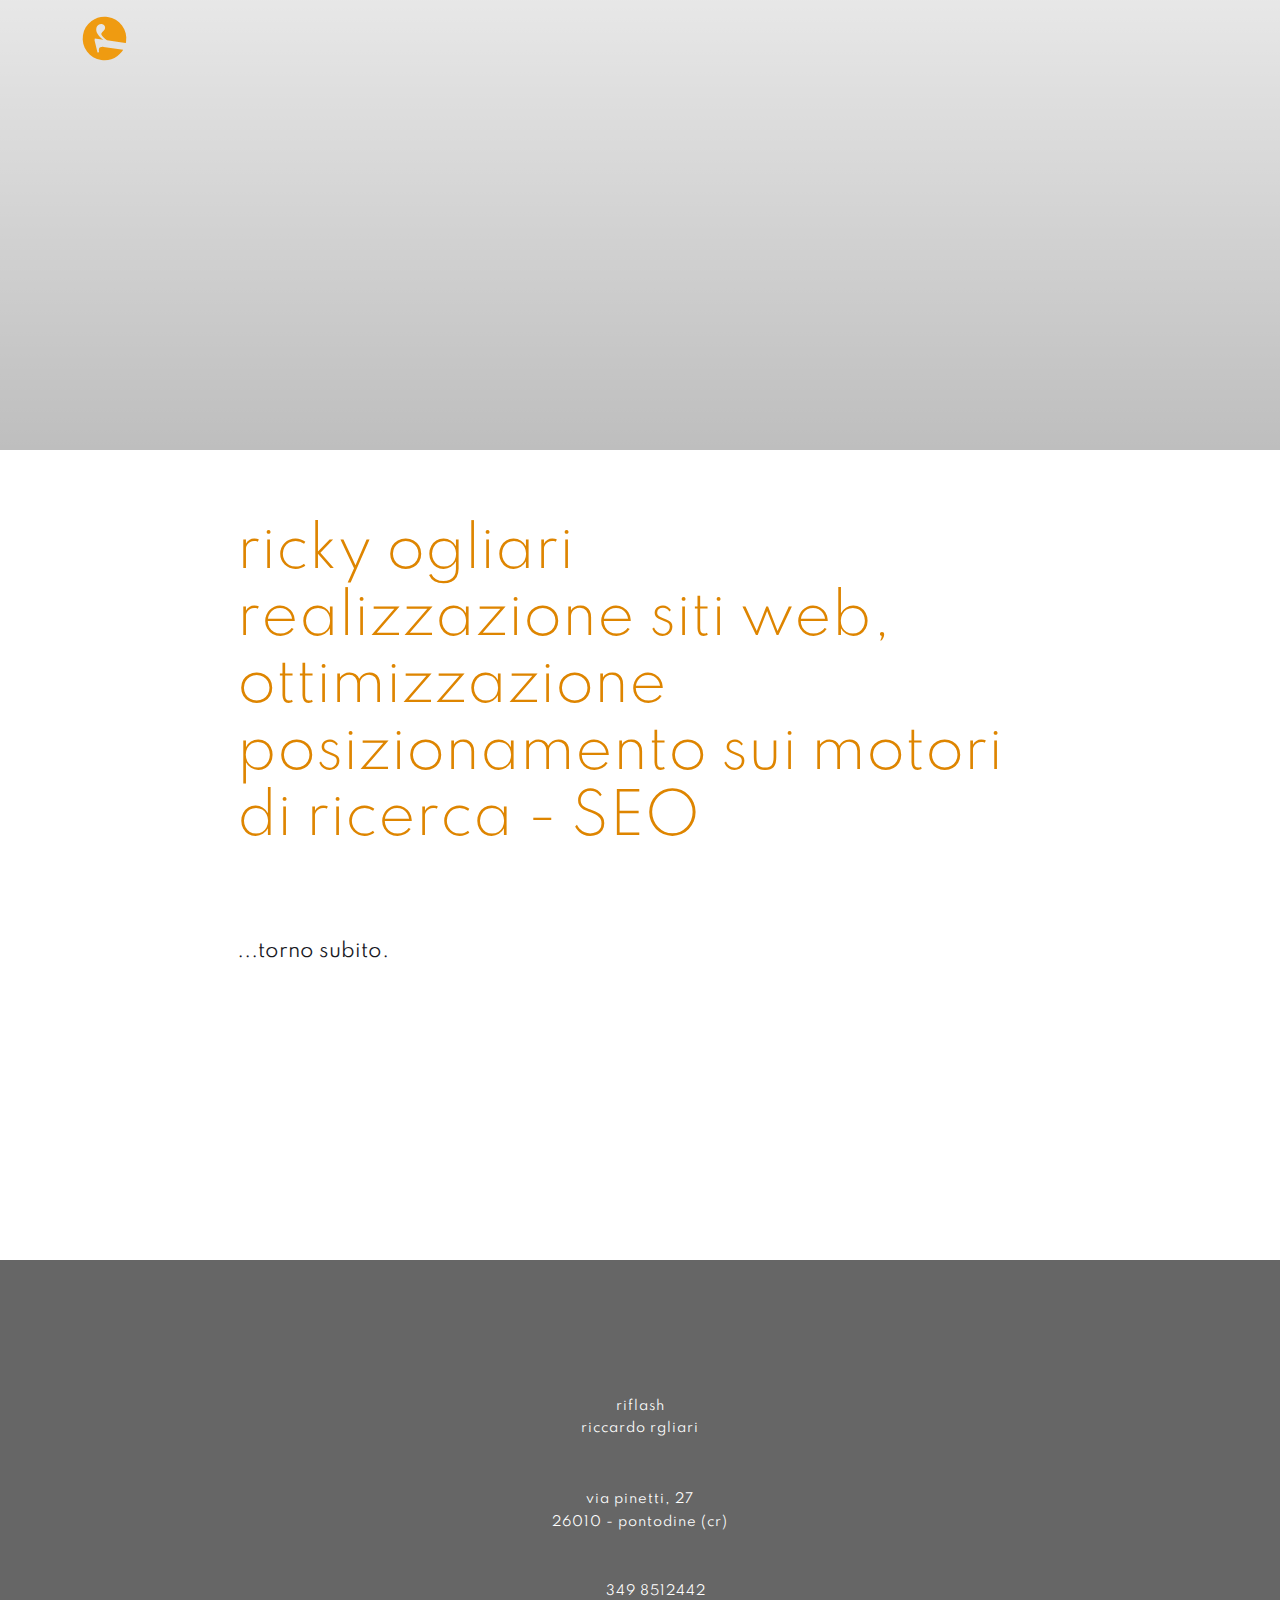
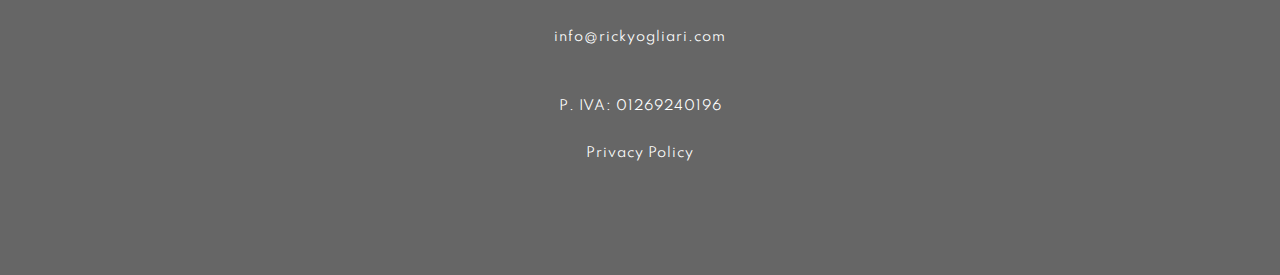
==== index.html @ 22c9408e "Updated from Publii" ====
<!DOCTYPE html><html lang="it"><head><meta charset="utf-8"><meta http-equiv="X-UA-Compatible" content="IE=edge"><meta name="viewport" content="width=device-width,initial-scale=1"><title>rickyogliari-com</title><meta name="generator" content="Publii Open-Source CMS for Static Site"><link rel="canonical" href="https://riflash.github.io/rickyogliari/"><link rel="alternate" type="application/atom+xml" href="https://riflash.github.io/rickyogliari/feed.xml"><link rel="alternate" type="application/json" href="https://riflash.github.io/rickyogliari/feed.json"><meta property="og:title" content="rickyogliari-com"><meta property="og:image" content="https://riflash.github.io/rickyogliari/media/website/riflash_animato.svg"><meta property="og:image:width" content="300"><meta property="og:image:height" content="300"><meta property="og:site_name" content="rickyogliari-com"><meta property="og:description" content=""><meta property="og:url" content="https://riflash.github.io/rickyogliari/"><meta property="og:type" content="website"><link rel="shortcut icon" href="https://riflash.github.io/rickyogliari/media/website/favicon.png" type="image/x-icon"><link rel="preload" href="https://riflash.github.io/rickyogliari/assets/dynamic/fonts/spartan/spartan.woff2" as="font" type="font/woff2" crossorigin><link rel="stylesheet" href="https://riflash.github.io/rickyogliari/assets/css/style.css?v=1a840728348b8f134c305aa12070afe4"><script type="application/ld+json">{"@context":"http://schema.org","@type":"Organization","name":"rickyogliari-com","logo":"https://riflash.github.io/rickyogliari/media/website/riflash_animato.svg","url":"https://riflash.github.io/rickyogliari/"}</script><noscript><style>img[loading] {
                    opacity: 1;
                }</style></noscript><style>.fi{fill:none;stroke-linecap:round;stroke-linejoin:round;vertical-align:middle}</style></head><body><div class="site-container"><header class="top" id="js-header"><a class="logo" href="https://riflash.github.io/rickyogliari/"><img src="https://riflash.github.io/rickyogliari/media/website/riflash_animato.svg" alt="rickyogliari-com" width="300" height="300"></a></header><main><article class="post"><div class="hero"><figure class="hero__image hero__image--overlay"><img src="https://riflash.github.io/rickyogliari/media/posts/1/onde3.svg" loading="eager" height="250" width="250" alt=""></figure><header class="hero__content"><div class="wrapper"><h1>ricky ogliari <svg class="fi fi-coffee" width="24px" height="24px" fill="none" stroke="currentColor" stroke-width="2" viewBox="0 0 24 24"><use href="https://riflash.github.io/rickyogliari/media/plugins/featherIcons/feather-sprite.svg#coffee"/></svg> realizzazione siti web, ottimizzazione posizionamento sui motori di ricerca - SEO</h1></div></header></div><div class="wrapper post__entry"><h1>ricky ogliari <svg class="fi fi-coffee" width="24px" height="24px" fill="none" stroke="currentColor" stroke-width="2" viewBox="0 0 24 24"><use href="https://riflash.github.io/rickyogliari/media/plugins/featherIcons/feather-sprite.svg#coffee"/></svg><br>realizzazione siti web, ottimizzazione posizionamento sui motori di ricerca - SEO</h1><p> </p><p>...torno subito.  <svg class="fi fi-coffee" width="24px" height="24px" fill="none" stroke="currentColor" stroke-width="2" viewBox="0 0 24 24"><use href="https://riflash.github.io/rickyogliari/media/plugins/featherIcons/feather-sprite.svg#coffee"/></svg></p><p> </p><p> </p><p> </p><p> </p></div></article></main><footer class="footer"><div class="footer__copyright"><p>riflash<br>riccardo rgliari</p><p><svg class="fi fi-map-pin" width="24px" height="24px" fill="none" stroke="currentColor" stroke-width="2" viewBox="0 0 24 24"><use href="https://riflash.github.io/rickyogliari/media/plugins/featherIcons/feather-sprite.svg#map-pin"/></svg><br>via pinetti, 27<br>26010 - pontodine (cr)</p><p><br><svg class="fi fi-phone" width="24px" height="24px" fill="none" stroke="currentColor" stroke-width="2" viewBox="0 0 24 24"><use href="https://riflash.github.io/rickyogliari/media/plugins/featherIcons/feather-sprite.svg#phone"/></svg>  349 8512442<br><br><a href="mailto:info@rickyogliari.com" target="_blank" rel="noopener">info@rickyogliari.com</a><br><br></p><p>P. IVA: 01269240196</p><p><a href="https://www.iubenda.com/privacy-policy/27015151" title="Privacy Policy" target="_blank" rel="noopener">Privacy Policy</a></p></div><button onclick="backToTopFunction()" id="backToTop" class="footer__bttop" aria-label="Back to top" title="Back to top"><svg><use xlink:href="https://riflash.github.io/rickyogliari/assets/svg/svg-map.svg#toparrow"/></svg></button></footer></div><script defer="defer" src="https://riflash.github.io/rickyogliari/assets/js/scripts.min.js?v=f47c11534595205f20935f0db2a62a85"></script><script>window.publiiThemeMenuConfig={mobileMenuMode:'sidebar',animationSpeed:300,submenuWidth: 'auto',doubleClickTime:500,mobileMenuExpandableSubmenus:true,relatedContainerForOverlayMenuSelector:'.top'};</script><script>var images = document.querySelectorAll('img[loading]');
        for (var i = 0; i < images.length; i++) {
            if (images[i].complete) {
                images[i].classList.add('is-loaded');
            } else {
                images[i].addEventListener('load', function () {
                    this.classList.add('is-loaded');
                }, false);
            }
        }</script></body></html>
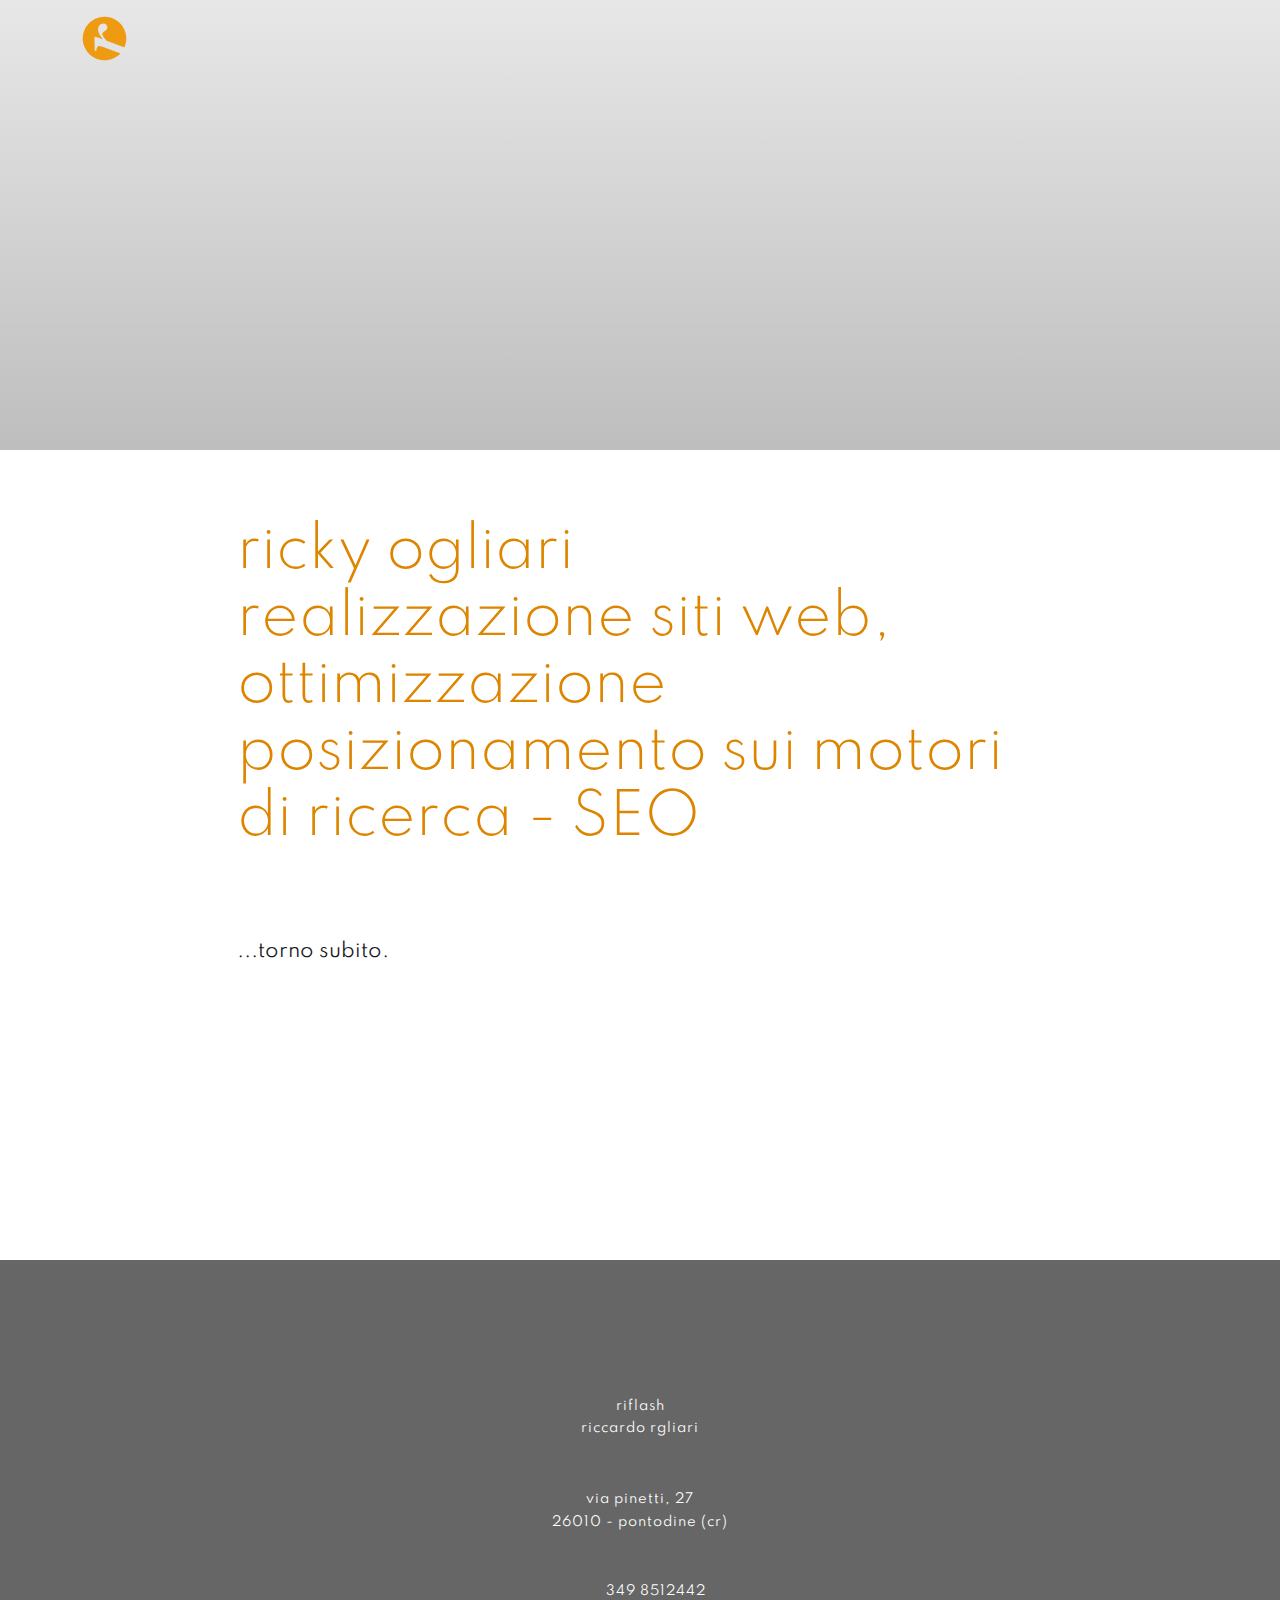
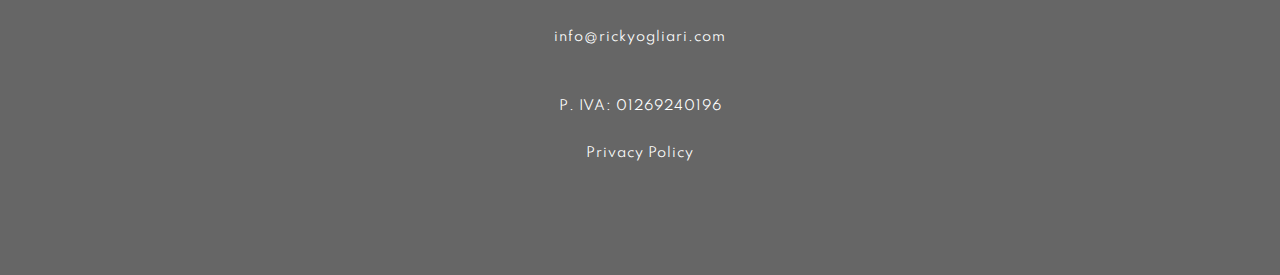
==== commit dd6d28e9: "Updated from Publii" ====
--- a/index.html
+++ b/index.html
@@ -1,4 +1,4 @@
-<!DOCTYPE html><html lang="it"><head><meta charset="utf-8"><meta http-equiv="X-UA-Compatible" content="IE=edge"><meta name="viewport" content="width=device-width,initial-scale=1"><title>rickyogliari-com</title><meta name="generator" content="Publii Open-Source CMS for Static Site"><link rel="canonical" href="https://riflash.github.io/rickyogliari/"><link rel="alternate" type="application/atom+xml" href="https://riflash.github.io/rickyogliari/feed.xml"><link rel="alternate" type="application/json" href="https://riflash.github.io/rickyogliari/feed.json"><meta property="og:title" content="rickyogliari-com"><meta property="og:image" content="https://riflash.github.io/rickyogliari/media/website/riflash_animato.svg"><meta property="og:image:width" content="300"><meta property="og:image:height" content="300"><meta property="og:site_name" content="rickyogliari-com"><meta property="og:description" content=""><meta property="og:url" content="https://riflash.github.io/rickyogliari/"><meta property="og:type" content="website"><link rel="shortcut icon" href="https://riflash.github.io/rickyogliari/media/website/favicon.png" type="image/x-icon"><link rel="preload" href="https://riflash.github.io/rickyogliari/assets/dynamic/fonts/spartan/spartan.woff2" as="font" type="font/woff2" crossorigin><link rel="stylesheet" href="https://riflash.github.io/rickyogliari/assets/css/style.css?v=1a840728348b8f134c305aa12070afe4"><script type="application/ld+json">{"@context":"http://schema.org","@type":"Organization","name":"rickyogliari-com","logo":"https://riflash.github.io/rickyogliari/media/website/riflash_animato.svg","url":"https://riflash.github.io/rickyogliari/"}</script><noscript><style>img[loading] {
+<!DOCTYPE html><html lang="it"><head><meta charset="utf-8"><meta http-equiv="X-UA-Compatible" content="IE=edge"><meta name="viewport" content="width=device-width,initial-scale=1"><title>rickyogliari-com</title><meta name="generator" content="Publii Open-Source CMS for Static Site"><link rel="canonical" href="https://riflash.github.io/rickyogliari/"><link rel="alternate" type="application/atom+xml" href="https://riflash.github.io/rickyogliari/feed.xml"><link rel="alternate" type="application/json" href="https://riflash.github.io/rickyogliari/feed.json"><meta property="og:title" content="rickyogliari-com"><meta property="og:image" content="https://riflash.github.io/rickyogliari/media/website/riflash_animato.svg"><meta property="og:image:width" content="300"><meta property="og:image:height" content="300"><meta property="og:site_name" content="rickyogliari-com"><meta property="og:description" content=""><meta property="og:url" content="https://riflash.github.io/rickyogliari/"><meta property="og:type" content="website"><link rel="shortcut icon" href="https://riflash.github.io/rickyogliari/media/website/favicon.png" type="image/x-icon"><link rel="preload" href="https://riflash.github.io/rickyogliari/assets/dynamic/fonts/spartan/spartan.woff2" as="font" type="font/woff2" crossorigin><link rel="stylesheet" href="https://riflash.github.io/rickyogliari/assets/css/style.css?v=7e4f9e99aed3b3f6f7b1715ce00a1941"><script type="application/ld+json">{"@context":"http://schema.org","@type":"Organization","name":"rickyogliari-com","logo":"https://riflash.github.io/rickyogliari/media/website/riflash_animato.svg","url":"https://riflash.github.io/rickyogliari/"}</script><noscript><style>img[loading] {
                     opacity: 1;
                 }</style></noscript><style>.fi{fill:none;stroke-linecap:round;stroke-linejoin:round;vertical-align:middle}</style></head><body><div class="site-container"><header class="top" id="js-header"><a class="logo" href="https://riflash.github.io/rickyogliari/"><img src="https://riflash.github.io/rickyogliari/media/website/riflash_animato.svg" alt="rickyogliari-com" width="300" height="300"></a></header><main><article class="post"><div class="hero"><figure class="hero__image hero__image--overlay"><img src="https://riflash.github.io/rickyogliari/media/posts/1/onde3.svg" loading="eager" height="250" width="250" alt=""></figure><header class="hero__content"><div class="wrapper"><h1>ricky ogliari <svg class="fi fi-coffee" width="24px" height="24px" fill="none" stroke="currentColor" stroke-width="2" viewBox="0 0 24 24"><use href="https://riflash.github.io/rickyogliari/media/plugins/featherIcons/feather-sprite.svg#coffee"/></svg> realizzazione siti web, ottimizzazione posizionamento sui motori di ricerca - SEO</h1></div></header></div><div class="wrapper post__entry"><h1>ricky ogliari <svg class="fi fi-coffee" width="24px" height="24px" fill="none" stroke="currentColor" stroke-width="2" viewBox="0 0 24 24"><use href="https://riflash.github.io/rickyogliari/media/plugins/featherIcons/feather-sprite.svg#coffee"/></svg><br>realizzazione siti web, ottimizzazione posizionamento sui motori di ricerca - SEO</h1><p> </p><p>...torno subito.  <svg class="fi fi-coffee" width="24px" height="24px" fill="none" stroke="currentColor" stroke-width="2" viewBox="0 0 24 24"><use href="https://riflash.github.io/rickyogliari/media/plugins/featherIcons/feather-sprite.svg#coffee"/></svg></p><p> </p><p> </p><p> </p><p> </p></div></article></main><footer class="footer"><div class="footer__copyright"><p>riflash<br>riccardo rgliari</p><p><svg class="fi fi-map-pin" width="24px" height="24px" fill="none" stroke="currentColor" stroke-width="2" viewBox="0 0 24 24"><use href="https://riflash.github.io/rickyogliari/media/plugins/featherIcons/feather-sprite.svg#map-pin"/></svg><br>via pinetti, 27<br>26010 - pontodine (cr)</p><p><br><svg class="fi fi-phone" width="24px" height="24px" fill="none" stroke="currentColor" stroke-width="2" viewBox="0 0 24 24"><use href="https://riflash.github.io/rickyogliari/media/plugins/featherIcons/feather-sprite.svg#phone"/></svg>  349 8512442<br><br><a href="mailto:info@rickyogliari.com" target="_blank" rel="noopener">info@rickyogliari.com</a><br><br></p><p>P. IVA: 01269240196</p><p><a href="https://www.iubenda.com/privacy-policy/27015151" title="Privacy Policy" target="_blank" rel="noopener">Privacy Policy</a></p></div><button onclick="backToTopFunction()" id="backToTop" class="footer__bttop" aria-label="Back to top" title="Back to top"><svg><use xlink:href="https://riflash.github.io/rickyogliari/assets/svg/svg-map.svg#toparrow"/></svg></button></footer></div><script defer="defer" src="https://riflash.github.io/rickyogliari/assets/js/scripts.min.js?v=f47c11534595205f20935f0db2a62a85"></script><script>window.publiiThemeMenuConfig={mobileMenuMode:'sidebar',animationSpeed:300,submenuWidth: 'auto',doubleClickTime:500,mobileMenuExpandableSubmenus:true,relatedContainerForOverlayMenuSelector:'.top'};</script><script>var images = document.querySelectorAll('img[loading]');
         for (var i = 0; i < images.length; i++) {
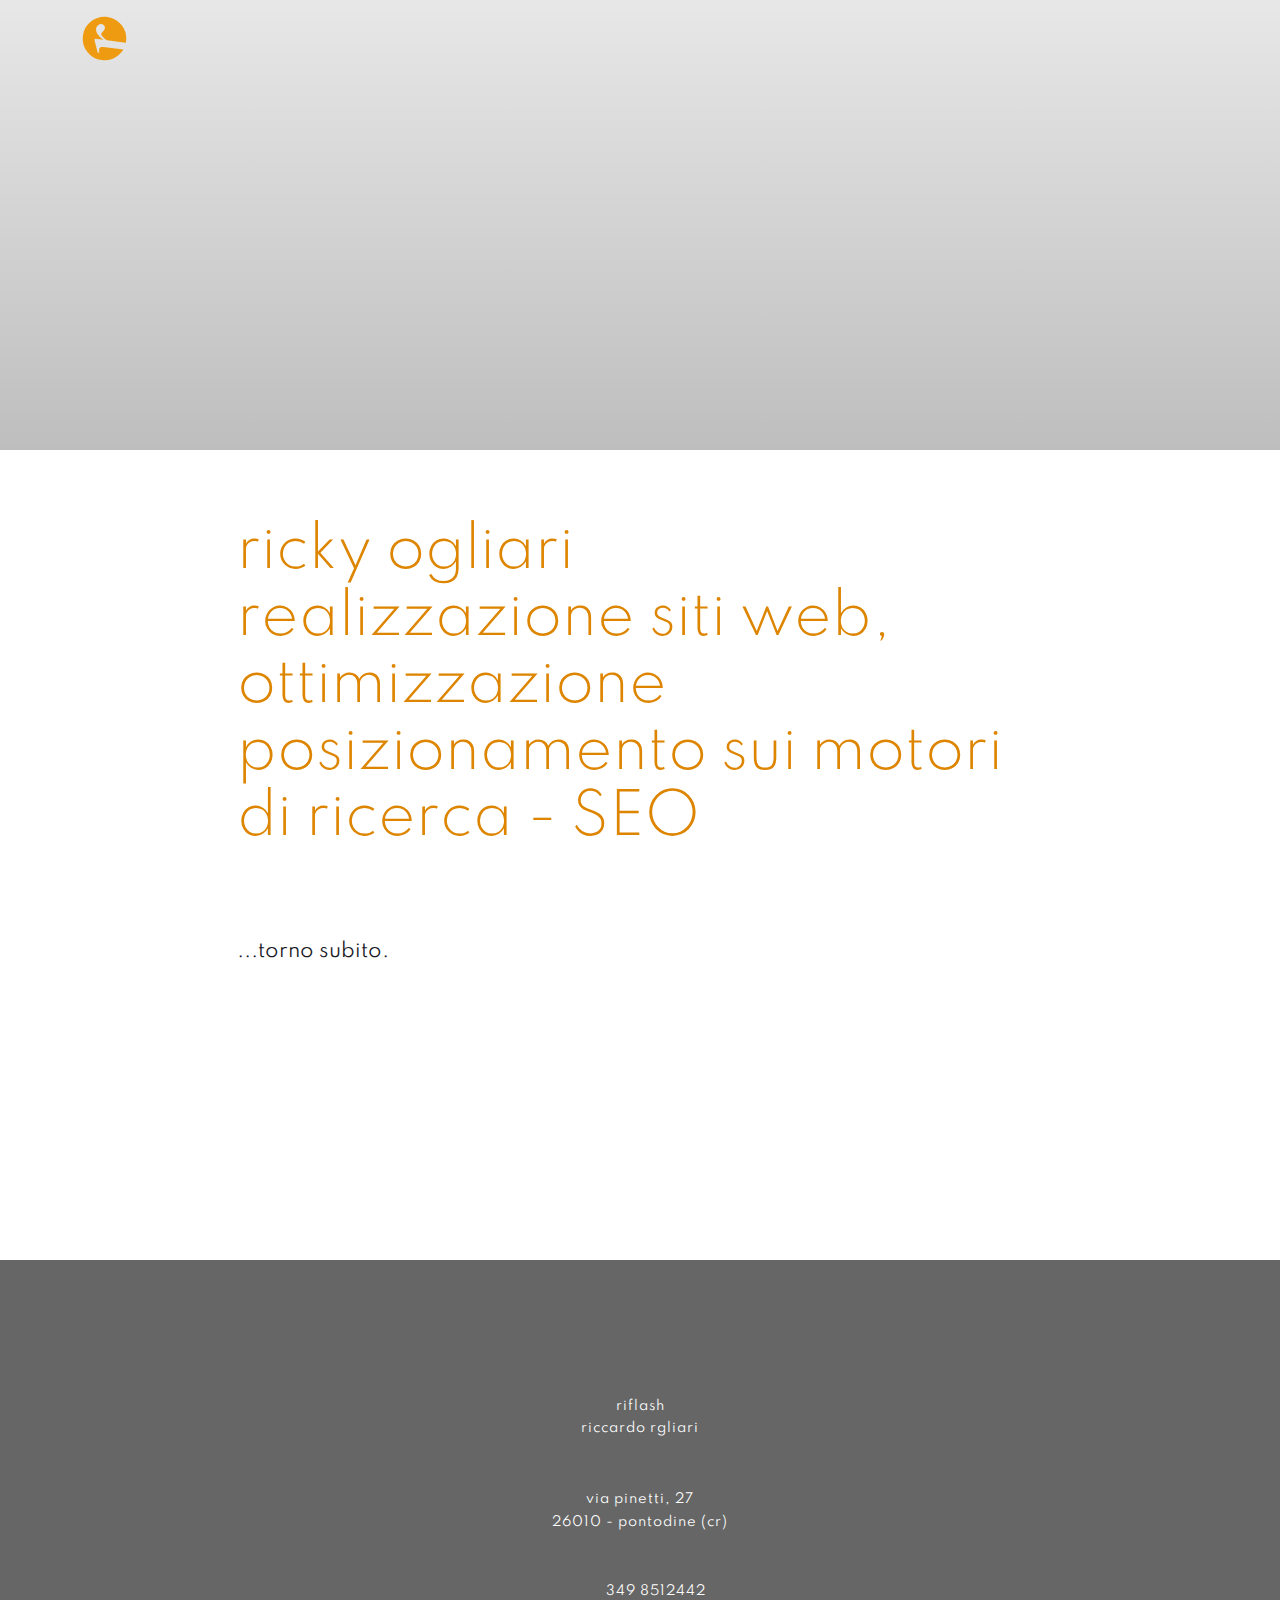
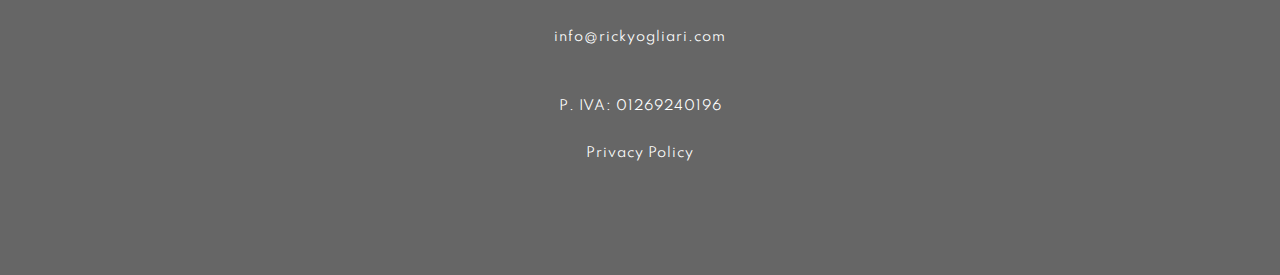
==== commit 993b7389: "Updated from Publii" ====
--- a/index.html
+++ b/index.html
@@ -1,4 +1,4 @@
-<!DOCTYPE html><html lang="it"><head><meta charset="utf-8"><meta http-equiv="X-UA-Compatible" content="IE=edge"><meta name="viewport" content="width=device-width,initial-scale=1"><title>rickyogliari-com</title><meta name="generator" content="Publii Open-Source CMS for Static Site"><link rel="canonical" href="https://riflash.github.io/rickyogliari/"><link rel="alternate" type="application/atom+xml" href="https://riflash.github.io/rickyogliari/feed.xml"><link rel="alternate" type="application/json" href="https://riflash.github.io/rickyogliari/feed.json"><meta property="og:title" content="rickyogliari-com"><meta property="og:image" content="https://riflash.github.io/rickyogliari/media/website/riflash_animato.svg"><meta property="og:image:width" content="300"><meta property="og:image:height" content="300"><meta property="og:site_name" content="rickyogliari-com"><meta property="og:description" content=""><meta property="og:url" content="https://riflash.github.io/rickyogliari/"><meta property="og:type" content="website"><link rel="shortcut icon" href="https://riflash.github.io/rickyogliari/media/website/favicon.png" type="image/x-icon"><link rel="preload" href="https://riflash.github.io/rickyogliari/assets/dynamic/fonts/spartan/spartan.woff2" as="font" type="font/woff2" crossorigin><link rel="stylesheet" href="https://riflash.github.io/rickyogliari/assets/css/style.css?v=7e4f9e99aed3b3f6f7b1715ce00a1941"><script type="application/ld+json">{"@context":"http://schema.org","@type":"Organization","name":"rickyogliari-com","logo":"https://riflash.github.io/rickyogliari/media/website/riflash_animato.svg","url":"https://riflash.github.io/rickyogliari/"}</script><noscript><style>img[loading] {
+<!DOCTYPE html><html lang="it"><head><meta charset="utf-8"><meta http-equiv="X-UA-Compatible" content="IE=edge"><meta name="viewport" content="width=device-width,initial-scale=1"><title>rickyogliari-com</title><meta name="generator" content="Publii Open-Source CMS for Static Site"><link rel="canonical" href="https://riflash.github.io/rickyogliari/"><link rel="alternate" type="application/atom+xml" href="https://riflash.github.io/rickyogliari/feed.xml"><link rel="alternate" type="application/json" href="https://riflash.github.io/rickyogliari/feed.json"><meta property="og:title" content="rickyogliari-com"><meta property="og:image" content="https://riflash.github.io/rickyogliari/media/website/riflash_animato.svg"><meta property="og:image:width" content="300"><meta property="og:image:height" content="300"><meta property="og:site_name" content="rickyogliari-com"><meta property="og:description" content=""><meta property="og:url" content="https://riflash.github.io/rickyogliari/"><meta property="og:type" content="website"><link rel="shortcut icon" href="https://riflash.github.io/rickyogliari/media/website/favicon.png" type="image/x-icon"><link rel="preload" href="https://riflash.github.io/rickyogliari/assets/dynamic/fonts/spartan/spartan.woff2" as="font" type="font/woff2" crossorigin><link rel="stylesheet" href="https://riflash.github.io/rickyogliari/assets/css/style.css?v=8fb78d178436e04e6878792ba379b2b7"><script type="application/ld+json">{"@context":"http://schema.org","@type":"Organization","name":"rickyogliari-com","logo":"https://riflash.github.io/rickyogliari/media/website/riflash_animato.svg","url":"https://riflash.github.io/rickyogliari/"}</script><noscript><style>img[loading] {
                     opacity: 1;
                 }</style></noscript><style>.fi{fill:none;stroke-linecap:round;stroke-linejoin:round;vertical-align:middle}</style></head><body><div class="site-container"><header class="top" id="js-header"><a class="logo" href="https://riflash.github.io/rickyogliari/"><img src="https://riflash.github.io/rickyogliari/media/website/riflash_animato.svg" alt="rickyogliari-com" width="300" height="300"></a></header><main><article class="post"><div class="hero"><figure class="hero__image hero__image--overlay"><img src="https://riflash.github.io/rickyogliari/media/posts/1/onde3.svg" loading="eager" height="250" width="250" alt=""></figure><header class="hero__content"><div class="wrapper"><h1>ricky ogliari <svg class="fi fi-coffee" width="24px" height="24px" fill="none" stroke="currentColor" stroke-width="2" viewBox="0 0 24 24"><use href="https://riflash.github.io/rickyogliari/media/plugins/featherIcons/feather-sprite.svg#coffee"/></svg> realizzazione siti web, ottimizzazione posizionamento sui motori di ricerca - SEO</h1></div></header></div><div class="wrapper post__entry"><h1>ricky ogliari <svg class="fi fi-coffee" width="24px" height="24px" fill="none" stroke="currentColor" stroke-width="2" viewBox="0 0 24 24"><use href="https://riflash.github.io/rickyogliari/media/plugins/featherIcons/feather-sprite.svg#coffee"/></svg><br>realizzazione siti web, ottimizzazione posizionamento sui motori di ricerca - SEO</h1><p> </p><p>...torno subito.  <svg class="fi fi-coffee" width="24px" height="24px" fill="none" stroke="currentColor" stroke-width="2" viewBox="0 0 24 24"><use href="https://riflash.github.io/rickyogliari/media/plugins/featherIcons/feather-sprite.svg#coffee"/></svg></p><p> </p><p> </p><p> </p><p> </p></div></article></main><footer class="footer"><div class="footer__copyright"><p>riflash<br>riccardo rgliari</p><p><svg class="fi fi-map-pin" width="24px" height="24px" fill="none" stroke="currentColor" stroke-width="2" viewBox="0 0 24 24"><use href="https://riflash.github.io/rickyogliari/media/plugins/featherIcons/feather-sprite.svg#map-pin"/></svg><br>via pinetti, 27<br>26010 - pontodine (cr)</p><p><br><svg class="fi fi-phone" width="24px" height="24px" fill="none" stroke="currentColor" stroke-width="2" viewBox="0 0 24 24"><use href="https://riflash.github.io/rickyogliari/media/plugins/featherIcons/feather-sprite.svg#phone"/></svg>  349 8512442<br><br><a href="mailto:info@rickyogliari.com" target="_blank" rel="noopener">info@rickyogliari.com</a><br><br></p><p>P. IVA: 01269240196</p><p><a href="https://www.iubenda.com/privacy-policy/27015151" title="Privacy Policy" target="_blank" rel="noopener">Privacy Policy</a></p></div><button onclick="backToTopFunction()" id="backToTop" class="footer__bttop" aria-label="Back to top" title="Back to top"><svg><use xlink:href="https://riflash.github.io/rickyogliari/assets/svg/svg-map.svg#toparrow"/></svg></button></footer></div><script defer="defer" src="https://riflash.github.io/rickyogliari/assets/js/scripts.min.js?v=f47c11534595205f20935f0db2a62a85"></script><script>window.publiiThemeMenuConfig={mobileMenuMode:'sidebar',animationSpeed:300,submenuWidth: 'auto',doubleClickTime:500,mobileMenuExpandableSubmenus:true,relatedContainerForOverlayMenuSelector:'.top'};</script><script>var images = document.querySelectorAll('img[loading]');
         for (var i = 0; i < images.length; i++) {
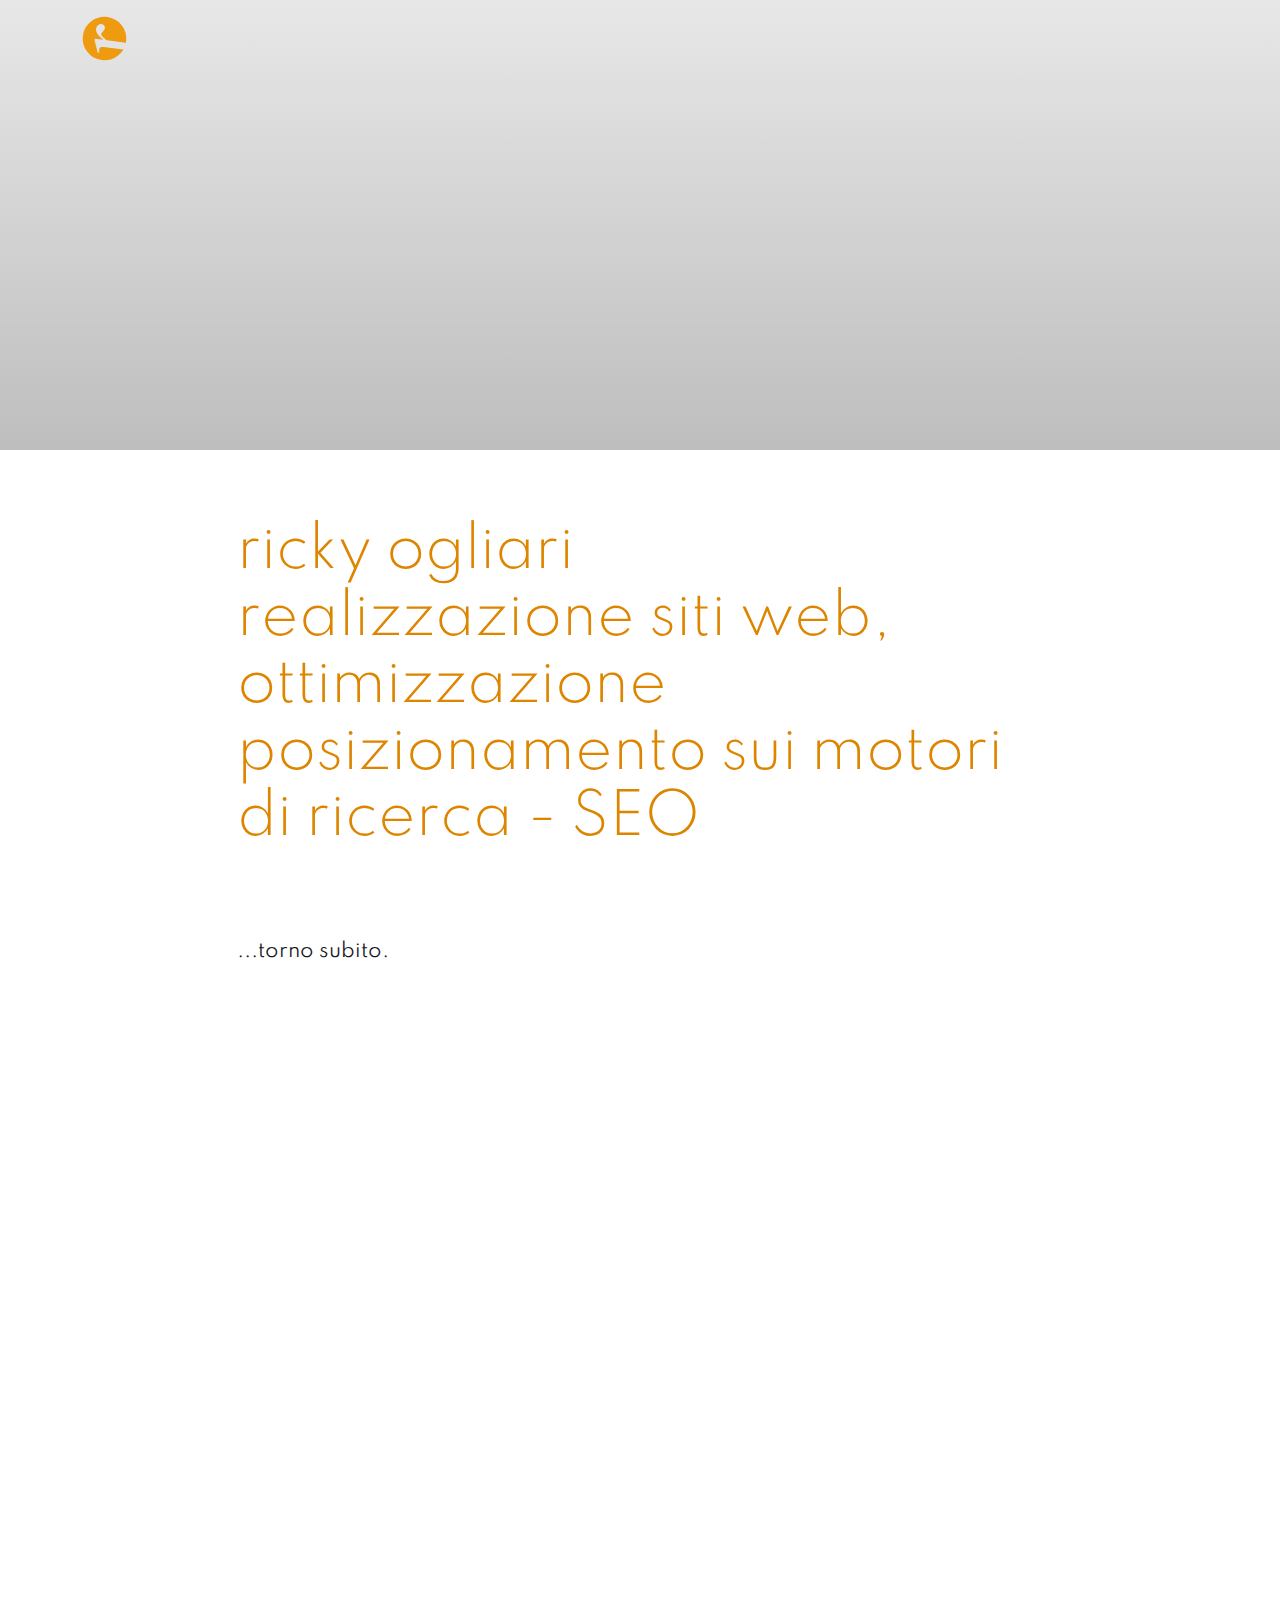
==== commit 34e920c9: "Updated from Publii" ====
--- a/index.html
+++ b/index.html
@@ -1,4 +1,4 @@
-<!DOCTYPE html><html lang="it"><head><meta charset="utf-8"><meta http-equiv="X-UA-Compatible" content="IE=edge"><meta name="viewport" content="width=device-width,initial-scale=1"><title>rickyogliari-com</title><meta name="generator" content="Publii Open-Source CMS for Static Site"><link rel="canonical" href="https://riflash.github.io/rickyogliari/"><link rel="alternate" type="application/atom+xml" href="https://riflash.github.io/rickyogliari/feed.xml"><link rel="alternate" type="application/json" href="https://riflash.github.io/rickyogliari/feed.json"><meta property="og:title" content="rickyogliari-com"><meta property="og:image" content="https://riflash.github.io/rickyogliari/media/website/riflash_animato.svg"><meta property="og:image:width" content="300"><meta property="og:image:height" content="300"><meta property="og:site_name" content="rickyogliari-com"><meta property="og:description" content=""><meta property="og:url" content="https://riflash.github.io/rickyogliari/"><meta property="og:type" content="website"><link rel="shortcut icon" href="https://riflash.github.io/rickyogliari/media/website/favicon.png" type="image/x-icon"><link rel="preload" href="https://riflash.github.io/rickyogliari/assets/dynamic/fonts/spartan/spartan.woff2" as="font" type="font/woff2" crossorigin><link rel="stylesheet" href="https://riflash.github.io/rickyogliari/assets/css/style.css?v=8fb78d178436e04e6878792ba379b2b7"><script type="application/ld+json">{"@context":"http://schema.org","@type":"Organization","name":"rickyogliari-com","logo":"https://riflash.github.io/rickyogliari/media/website/riflash_animato.svg","url":"https://riflash.github.io/rickyogliari/"}</script><noscript><style>img[loading] {
+<!DOCTYPE html><html lang="it"><head><meta charset="utf-8"><meta http-equiv="X-UA-Compatible" content="IE=edge"><meta name="viewport" content="width=device-width,initial-scale=1"><title>rickyogliari-com</title><meta name="generator" content="Publii Open-Source CMS for Static Site"><link rel="canonical" href="https://riflash.github.io/rickyogliari/"><link rel="alternate" type="application/atom+xml" href="https://riflash.github.io/rickyogliari/feed.xml"><link rel="alternate" type="application/json" href="https://riflash.github.io/rickyogliari/feed.json"><meta property="og:title" content="rickyogliari-com"><meta property="og:image" content="https://riflash.github.io/rickyogliari/media/website/riflash_animato.svg"><meta property="og:image:width" content="300"><meta property="og:image:height" content="300"><meta property="og:site_name" content="rickyogliari-com"><meta property="og:description" content=""><meta property="og:url" content="https://riflash.github.io/rickyogliari/"><meta property="og:type" content="website"><link rel="shortcut icon" href="https://riflash.github.io/rickyogliari/media/website/favicon.png" type="image/x-icon"><link rel="preload" href="https://riflash.github.io/rickyogliari/assets/dynamic/fonts/spartan/spartan.woff2" as="font" type="font/woff2" crossorigin><link rel="stylesheet" href="https://riflash.github.io/rickyogliari/assets/css/style.css?v=2072ab79b09a0f1413e2bbcae5fb34f5"><script type="application/ld+json">{"@context":"http://schema.org","@type":"Organization","name":"rickyogliari-com","logo":"https://riflash.github.io/rickyogliari/media/website/riflash_animato.svg","url":"https://riflash.github.io/rickyogliari/"}</script><noscript><style>img[loading] {
                     opacity: 1;
                 }</style></noscript><style>.fi{fill:none;stroke-linecap:round;stroke-linejoin:round;vertical-align:middle}</style></head><body><div class="site-container"><header class="top" id="js-header"><a class="logo" href="https://riflash.github.io/rickyogliari/"><img src="https://riflash.github.io/rickyogliari/media/website/riflash_animato.svg" alt="rickyogliari-com" width="300" height="300"></a></header><main><article class="post"><div class="hero"><figure class="hero__image hero__image--overlay"><img src="https://riflash.github.io/rickyogliari/media/posts/1/onde3.svg" loading="eager" height="250" width="250" alt=""></figure><header class="hero__content"><div class="wrapper"><h1>ricky ogliari <svg class="fi fi-coffee" width="24px" height="24px" fill="none" stroke="currentColor" stroke-width="2" viewBox="0 0 24 24"><use href="https://riflash.github.io/rickyogliari/media/plugins/featherIcons/feather-sprite.svg#coffee"/></svg> realizzazione siti web, ottimizzazione posizionamento sui motori di ricerca - SEO</h1></div></header></div><div class="wrapper post__entry"><h1>ricky ogliari <svg class="fi fi-coffee" width="24px" height="24px" fill="none" stroke="currentColor" stroke-width="2" viewBox="0 0 24 24"><use href="https://riflash.github.io/rickyogliari/media/plugins/featherIcons/feather-sprite.svg#coffee"/></svg><br>realizzazione siti web, ottimizzazione posizionamento sui motori di ricerca - SEO</h1><p> </p><p>...torno subito.  <svg class="fi fi-coffee" width="24px" height="24px" fill="none" stroke="currentColor" stroke-width="2" viewBox="0 0 24 24"><use href="https://riflash.github.io/rickyogliari/media/plugins/featherIcons/feather-sprite.svg#coffee"/></svg></p><p> </p><p> </p><p> </p><p> </p></div></article></main><footer class="footer"><div class="footer__copyright"><p>riflash<br>riccardo rgliari</p><p><svg class="fi fi-map-pin" width="24px" height="24px" fill="none" stroke="currentColor" stroke-width="2" viewBox="0 0 24 24"><use href="https://riflash.github.io/rickyogliari/media/plugins/featherIcons/feather-sprite.svg#map-pin"/></svg><br>via pinetti, 27<br>26010 - pontodine (cr)</p><p><br><svg class="fi fi-phone" width="24px" height="24px" fill="none" stroke="currentColor" stroke-width="2" viewBox="0 0 24 24"><use href="https://riflash.github.io/rickyogliari/media/plugins/featherIcons/feather-sprite.svg#phone"/></svg>  349 8512442<br><br><a href="mailto:info@rickyogliari.com" target="_blank" rel="noopener">info@rickyogliari.com</a><br><br></p><p>P. IVA: 01269240196</p><p><a href="https://www.iubenda.com/privacy-policy/27015151" title="Privacy Policy" target="_blank" rel="noopener">Privacy Policy</a></p></div><button onclick="backToTopFunction()" id="backToTop" class="footer__bttop" aria-label="Back to top" title="Back to top"><svg><use xlink:href="https://riflash.github.io/rickyogliari/assets/svg/svg-map.svg#toparrow"/></svg></button></footer></div><script defer="defer" src="https://riflash.github.io/rickyogliari/assets/js/scripts.min.js?v=f47c11534595205f20935f0db2a62a85"></script><script>window.publiiThemeMenuConfig={mobileMenuMode:'sidebar',animationSpeed:300,submenuWidth: 'auto',doubleClickTime:500,mobileMenuExpandableSubmenus:true,relatedContainerForOverlayMenuSelector:'.top'};</script><script>var images = document.querySelectorAll('img[loading]');
         for (var i = 0; i < images.length; i++) {
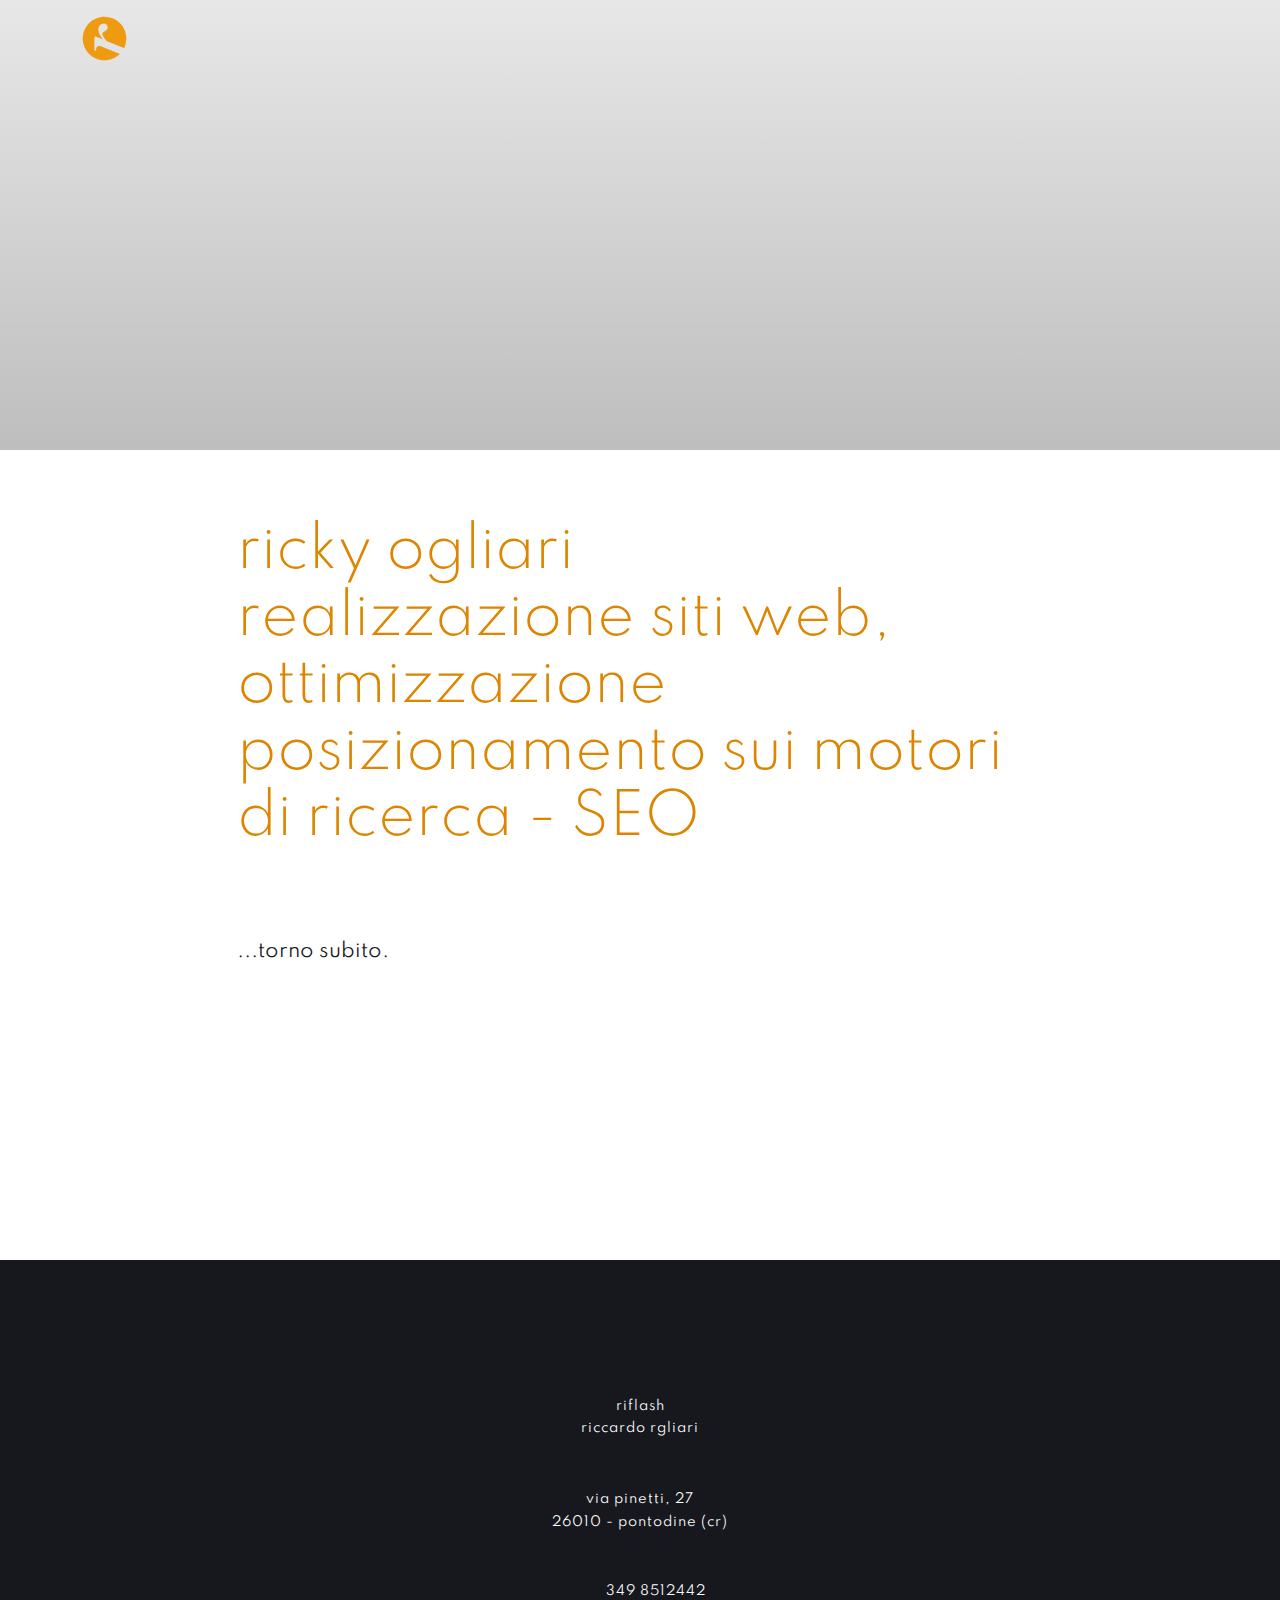
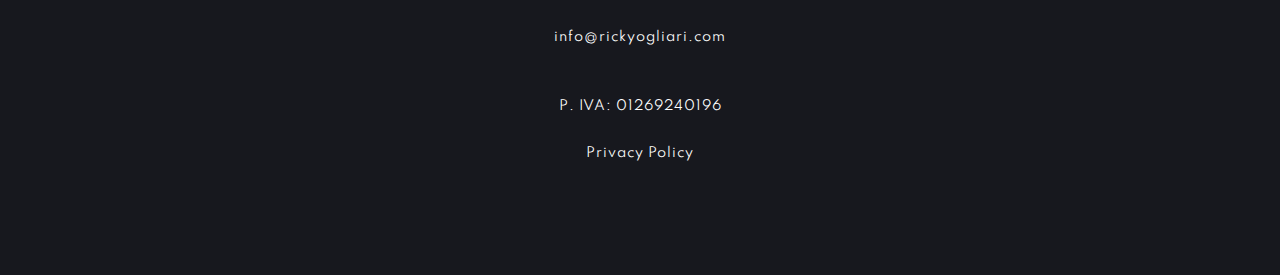
==== commit b7347b16: "Updated from Publii" ====
--- a/index.html
+++ b/index.html
@@ -1,4 +1,4 @@
-<!DOCTYPE html><html lang="it"><head><meta charset="utf-8"><meta http-equiv="X-UA-Compatible" content="IE=edge"><meta name="viewport" content="width=device-width,initial-scale=1"><title>rickyogliari-com</title><meta name="generator" content="Publii Open-Source CMS for Static Site"><link rel="canonical" href="https://riflash.github.io/rickyogliari/"><link rel="alternate" type="application/atom+xml" href="https://riflash.github.io/rickyogliari/feed.xml"><link rel="alternate" type="application/json" href="https://riflash.github.io/rickyogliari/feed.json"><meta property="og:title" content="rickyogliari-com"><meta property="og:image" content="https://riflash.github.io/rickyogliari/media/website/riflash_animato.svg"><meta property="og:image:width" content="300"><meta property="og:image:height" content="300"><meta property="og:site_name" content="rickyogliari-com"><meta property="og:description" content=""><meta property="og:url" content="https://riflash.github.io/rickyogliari/"><meta property="og:type" content="website"><link rel="shortcut icon" href="https://riflash.github.io/rickyogliari/media/website/favicon.png" type="image/x-icon"><link rel="preload" href="https://riflash.github.io/rickyogliari/assets/dynamic/fonts/spartan/spartan.woff2" as="font" type="font/woff2" crossorigin><link rel="stylesheet" href="https://riflash.github.io/rickyogliari/assets/css/style.css?v=2072ab79b09a0f1413e2bbcae5fb34f5"><script type="application/ld+json">{"@context":"http://schema.org","@type":"Organization","name":"rickyogliari-com","logo":"https://riflash.github.io/rickyogliari/media/website/riflash_animato.svg","url":"https://riflash.github.io/rickyogliari/"}</script><noscript><style>img[loading] {
+<!DOCTYPE html><html lang="it"><head><meta charset="utf-8"><meta http-equiv="X-UA-Compatible" content="IE=edge"><meta name="viewport" content="width=device-width,initial-scale=1"><title>rickyogliari-com</title><meta name="generator" content="Publii Open-Source CMS for Static Site"><link rel="canonical" href="https://riflash.github.io/rickyogliari/"><link rel="alternate" type="application/atom+xml" href="https://riflash.github.io/rickyogliari/feed.xml"><link rel="alternate" type="application/json" href="https://riflash.github.io/rickyogliari/feed.json"><meta property="og:title" content="rickyogliari-com"><meta property="og:image" content="https://riflash.github.io/rickyogliari/media/website/riflash_animato.svg"><meta property="og:image:width" content="300"><meta property="og:image:height" content="300"><meta property="og:site_name" content="rickyogliari-com"><meta property="og:description" content=""><meta property="og:url" content="https://riflash.github.io/rickyogliari/"><meta property="og:type" content="website"><link rel="shortcut icon" href="https://riflash.github.io/rickyogliari/media/website/favicon.png" type="image/x-icon"><link rel="preload" href="https://riflash.github.io/rickyogliari/assets/dynamic/fonts/spartan/spartan.woff2" as="font" type="font/woff2" crossorigin><link rel="stylesheet" href="https://riflash.github.io/rickyogliari/assets/css/style.css?v=474df544faa774fa30507fd3b14ce5dc"><script type="application/ld+json">{"@context":"http://schema.org","@type":"Organization","name":"rickyogliari-com","logo":"https://riflash.github.io/rickyogliari/media/website/riflash_animato.svg","url":"https://riflash.github.io/rickyogliari/"}</script><noscript><style>img[loading] {
                     opacity: 1;
                 }</style></noscript><style>.fi{fill:none;stroke-linecap:round;stroke-linejoin:round;vertical-align:middle}</style></head><body><div class="site-container"><header class="top" id="js-header"><a class="logo" href="https://riflash.github.io/rickyogliari/"><img src="https://riflash.github.io/rickyogliari/media/website/riflash_animato.svg" alt="rickyogliari-com" width="300" height="300"></a></header><main><article class="post"><div class="hero"><figure class="hero__image hero__image--overlay"><img src="https://riflash.github.io/rickyogliari/media/posts/1/onde3.svg" loading="eager" height="250" width="250" alt=""></figure><header class="hero__content"><div class="wrapper"><h1>ricky ogliari <svg class="fi fi-coffee" width="24px" height="24px" fill="none" stroke="currentColor" stroke-width="2" viewBox="0 0 24 24"><use href="https://riflash.github.io/rickyogliari/media/plugins/featherIcons/feather-sprite.svg#coffee"/></svg> realizzazione siti web, ottimizzazione posizionamento sui motori di ricerca - SEO</h1></div></header></div><div class="wrapper post__entry"><h1>ricky ogliari <svg class="fi fi-coffee" width="24px" height="24px" fill="none" stroke="currentColor" stroke-width="2" viewBox="0 0 24 24"><use href="https://riflash.github.io/rickyogliari/media/plugins/featherIcons/feather-sprite.svg#coffee"/></svg><br>realizzazione siti web, ottimizzazione posizionamento sui motori di ricerca - SEO</h1><p> </p><p>...torno subito.  <svg class="fi fi-coffee" width="24px" height="24px" fill="none" stroke="currentColor" stroke-width="2" viewBox="0 0 24 24"><use href="https://riflash.github.io/rickyogliari/media/plugins/featherIcons/feather-sprite.svg#coffee"/></svg></p><p> </p><p> </p><p> </p><p> </p></div></article></main><footer class="footer"><div class="footer__copyright"><p>riflash<br>riccardo rgliari</p><p><svg class="fi fi-map-pin" width="24px" height="24px" fill="none" stroke="currentColor" stroke-width="2" viewBox="0 0 24 24"><use href="https://riflash.github.io/rickyogliari/media/plugins/featherIcons/feather-sprite.svg#map-pin"/></svg><br>via pinetti, 27<br>26010 - pontodine (cr)</p><p><br><svg class="fi fi-phone" width="24px" height="24px" fill="none" stroke="currentColor" stroke-width="2" viewBox="0 0 24 24"><use href="https://riflash.github.io/rickyogliari/media/plugins/featherIcons/feather-sprite.svg#phone"/></svg>  349 8512442<br><br><a href="mailto:info@rickyogliari.com" target="_blank" rel="noopener">info@rickyogliari.com</a><br><br></p><p>P. IVA: 01269240196</p><p><a href="https://www.iubenda.com/privacy-policy/27015151" title="Privacy Policy" target="_blank" rel="noopener">Privacy Policy</a></p></div><button onclick="backToTopFunction()" id="backToTop" class="footer__bttop" aria-label="Back to top" title="Back to top"><svg><use xlink:href="https://riflash.github.io/rickyogliari/assets/svg/svg-map.svg#toparrow"/></svg></button></footer></div><script defer="defer" src="https://riflash.github.io/rickyogliari/assets/js/scripts.min.js?v=f47c11534595205f20935f0db2a62a85"></script><script>window.publiiThemeMenuConfig={mobileMenuMode:'sidebar',animationSpeed:300,submenuWidth: 'auto',doubleClickTime:500,mobileMenuExpandableSubmenus:true,relatedContainerForOverlayMenuSelector:'.top'};</script><script>var images = document.querySelectorAll('img[loading]');
         for (var i = 0; i < images.length; i++) {
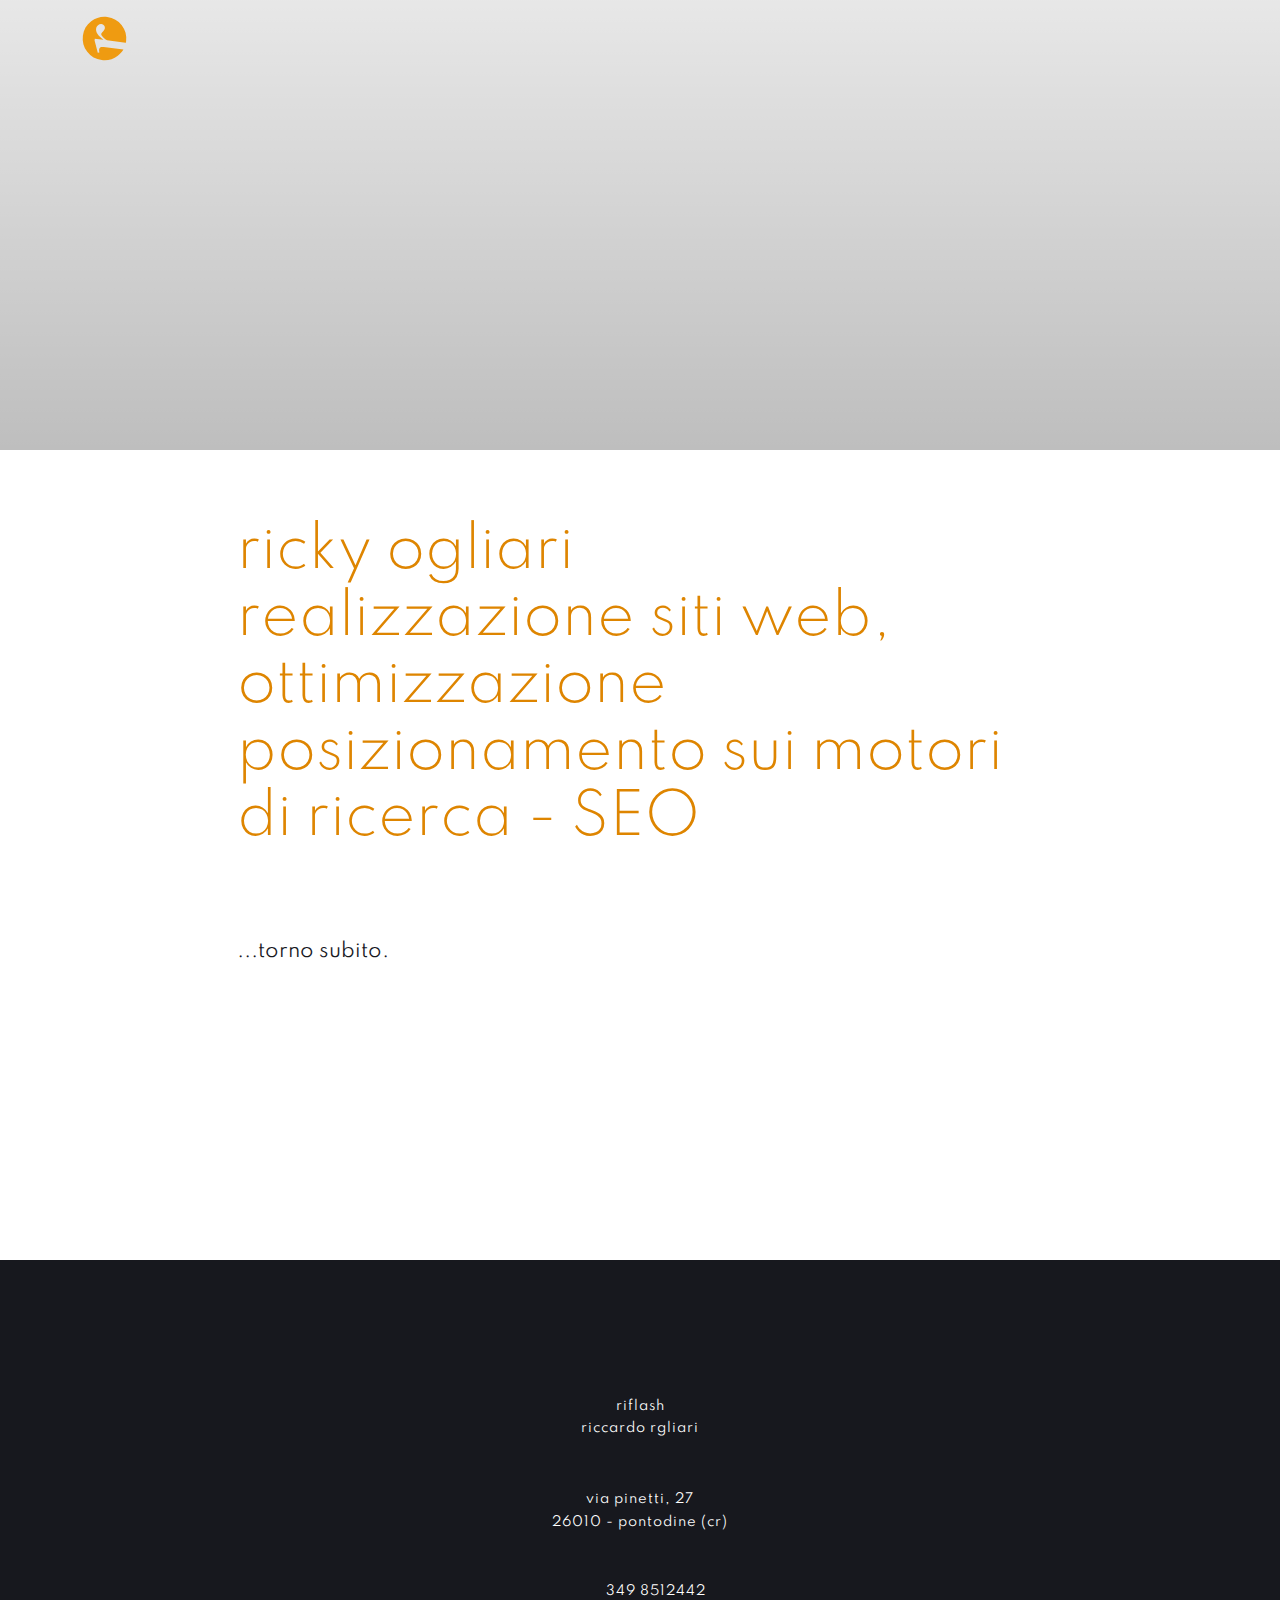
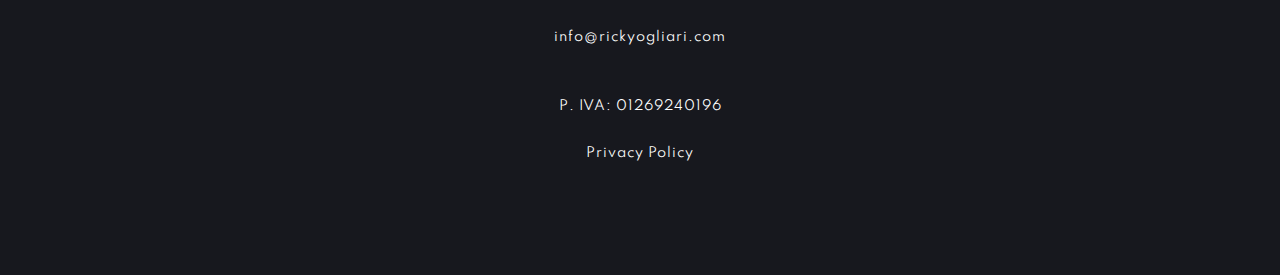
==== commit 30f31172: "Updated from Publii" ====
--- a/index.html
+++ b/index.html
@@ -1,4 +1,4 @@
-<!DOCTYPE html><html lang="it"><head><meta charset="utf-8"><meta http-equiv="X-UA-Compatible" content="IE=edge"><meta name="viewport" content="width=device-width,initial-scale=1"><title>rickyogliari-com</title><meta name="generator" content="Publii Open-Source CMS for Static Site"><link rel="canonical" href="https://riflash.github.io/rickyogliari/"><link rel="alternate" type="application/atom+xml" href="https://riflash.github.io/rickyogliari/feed.xml"><link rel="alternate" type="application/json" href="https://riflash.github.io/rickyogliari/feed.json"><meta property="og:title" content="rickyogliari-com"><meta property="og:image" content="https://riflash.github.io/rickyogliari/media/website/riflash_animato.svg"><meta property="og:image:width" content="300"><meta property="og:image:height" content="300"><meta property="og:site_name" content="rickyogliari-com"><meta property="og:description" content=""><meta property="og:url" content="https://riflash.github.io/rickyogliari/"><meta property="og:type" content="website"><link rel="shortcut icon" href="https://riflash.github.io/rickyogliari/media/website/favicon.png" type="image/x-icon"><link rel="preload" href="https://riflash.github.io/rickyogliari/assets/dynamic/fonts/spartan/spartan.woff2" as="font" type="font/woff2" crossorigin><link rel="stylesheet" href="https://riflash.github.io/rickyogliari/assets/css/style.css?v=474df544faa774fa30507fd3b14ce5dc"><script type="application/ld+json">{"@context":"http://schema.org","@type":"Organization","name":"rickyogliari-com","logo":"https://riflash.github.io/rickyogliari/media/website/riflash_animato.svg","url":"https://riflash.github.io/rickyogliari/"}</script><noscript><style>img[loading] {
+<!DOCTYPE html><html lang="it"><head><meta charset="utf-8"><meta http-equiv="X-UA-Compatible" content="IE=edge"><meta name="viewport" content="width=device-width,initial-scale=1"><title>rickyogliari-com</title><meta name="generator" content="Publii Open-Source CMS for Static Site"><link rel="canonical" href="https://riflash.github.io/rickyogliari/"><link rel="alternate" type="application/atom+xml" href="https://riflash.github.io/rickyogliari/feed.xml"><link rel="alternate" type="application/json" href="https://riflash.github.io/rickyogliari/feed.json"><meta property="og:title" content="rickyogliari-com"><meta property="og:image" content="https://riflash.github.io/rickyogliari/media/website/riflash_animato.svg"><meta property="og:image:width" content="300"><meta property="og:image:height" content="300"><meta property="og:site_name" content="rickyogliari-com"><meta property="og:description" content=""><meta property="og:url" content="https://riflash.github.io/rickyogliari/"><meta property="og:type" content="website"><link rel="shortcut icon" href="https://riflash.github.io/rickyogliari/media/website/favicon.png" type="image/x-icon"><link rel="preload" href="https://riflash.github.io/rickyogliari/assets/dynamic/fonts/spartan/spartan.woff2" as="font" type="font/woff2" crossorigin><link rel="stylesheet" href="https://riflash.github.io/rickyogliari/assets/css/style.css?v=3298b7cddacb3e5caaee6198abb52ddb"><script type="application/ld+json">{"@context":"http://schema.org","@type":"Organization","name":"rickyogliari-com","logo":"https://riflash.github.io/rickyogliari/media/website/riflash_animato.svg","url":"https://riflash.github.io/rickyogliari/"}</script><noscript><style>img[loading] {
                     opacity: 1;
                 }</style></noscript><style>.fi{fill:none;stroke-linecap:round;stroke-linejoin:round;vertical-align:middle}</style></head><body><div class="site-container"><header class="top" id="js-header"><a class="logo" href="https://riflash.github.io/rickyogliari/"><img src="https://riflash.github.io/rickyogliari/media/website/riflash_animato.svg" alt="rickyogliari-com" width="300" height="300"></a></header><main><article class="post"><div class="hero"><figure class="hero__image hero__image--overlay"><img src="https://riflash.github.io/rickyogliari/media/posts/1/onde3.svg" loading="eager" height="250" width="250" alt=""></figure><header class="hero__content"><div class="wrapper"><h1>ricky ogliari <svg class="fi fi-coffee" width="24px" height="24px" fill="none" stroke="currentColor" stroke-width="2" viewBox="0 0 24 24"><use href="https://riflash.github.io/rickyogliari/media/plugins/featherIcons/feather-sprite.svg#coffee"/></svg> realizzazione siti web, ottimizzazione posizionamento sui motori di ricerca - SEO</h1></div></header></div><div class="wrapper post__entry"><h1>ricky ogliari <svg class="fi fi-coffee" width="24px" height="24px" fill="none" stroke="currentColor" stroke-width="2" viewBox="0 0 24 24"><use href="https://riflash.github.io/rickyogliari/media/plugins/featherIcons/feather-sprite.svg#coffee"/></svg><br>realizzazione siti web, ottimizzazione posizionamento sui motori di ricerca - SEO</h1><p> </p><p>...torno subito.  <svg class="fi fi-coffee" width="24px" height="24px" fill="none" stroke="currentColor" stroke-width="2" viewBox="0 0 24 24"><use href="https://riflash.github.io/rickyogliari/media/plugins/featherIcons/feather-sprite.svg#coffee"/></svg></p><p> </p><p> </p><p> </p><p> </p></div></article></main><footer class="footer"><div class="footer__copyright"><p>riflash<br>riccardo rgliari</p><p><svg class="fi fi-map-pin" width="24px" height="24px" fill="none" stroke="currentColor" stroke-width="2" viewBox="0 0 24 24"><use href="https://riflash.github.io/rickyogliari/media/plugins/featherIcons/feather-sprite.svg#map-pin"/></svg><br>via pinetti, 27<br>26010 - pontodine (cr)</p><p><br><svg class="fi fi-phone" width="24px" height="24px" fill="none" stroke="currentColor" stroke-width="2" viewBox="0 0 24 24"><use href="https://riflash.github.io/rickyogliari/media/plugins/featherIcons/feather-sprite.svg#phone"/></svg>  349 8512442<br><br><a href="mailto:info@rickyogliari.com" target="_blank" rel="noopener">info@rickyogliari.com</a><br><br></p><p>P. IVA: 01269240196</p><p><a href="https://www.iubenda.com/privacy-policy/27015151" title="Privacy Policy" target="_blank" rel="noopener">Privacy Policy</a></p></div><button onclick="backToTopFunction()" id="backToTop" class="footer__bttop" aria-label="Back to top" title="Back to top"><svg><use xlink:href="https://riflash.github.io/rickyogliari/assets/svg/svg-map.svg#toparrow"/></svg></button></footer></div><script defer="defer" src="https://riflash.github.io/rickyogliari/assets/js/scripts.min.js?v=f47c11534595205f20935f0db2a62a85"></script><script>window.publiiThemeMenuConfig={mobileMenuMode:'sidebar',animationSpeed:300,submenuWidth: 'auto',doubleClickTime:500,mobileMenuExpandableSubmenus:true,relatedContainerForOverlayMenuSelector:'.top'};</script><script>var images = document.querySelectorAll('img[loading]');
         for (var i = 0; i < images.length; i++) {
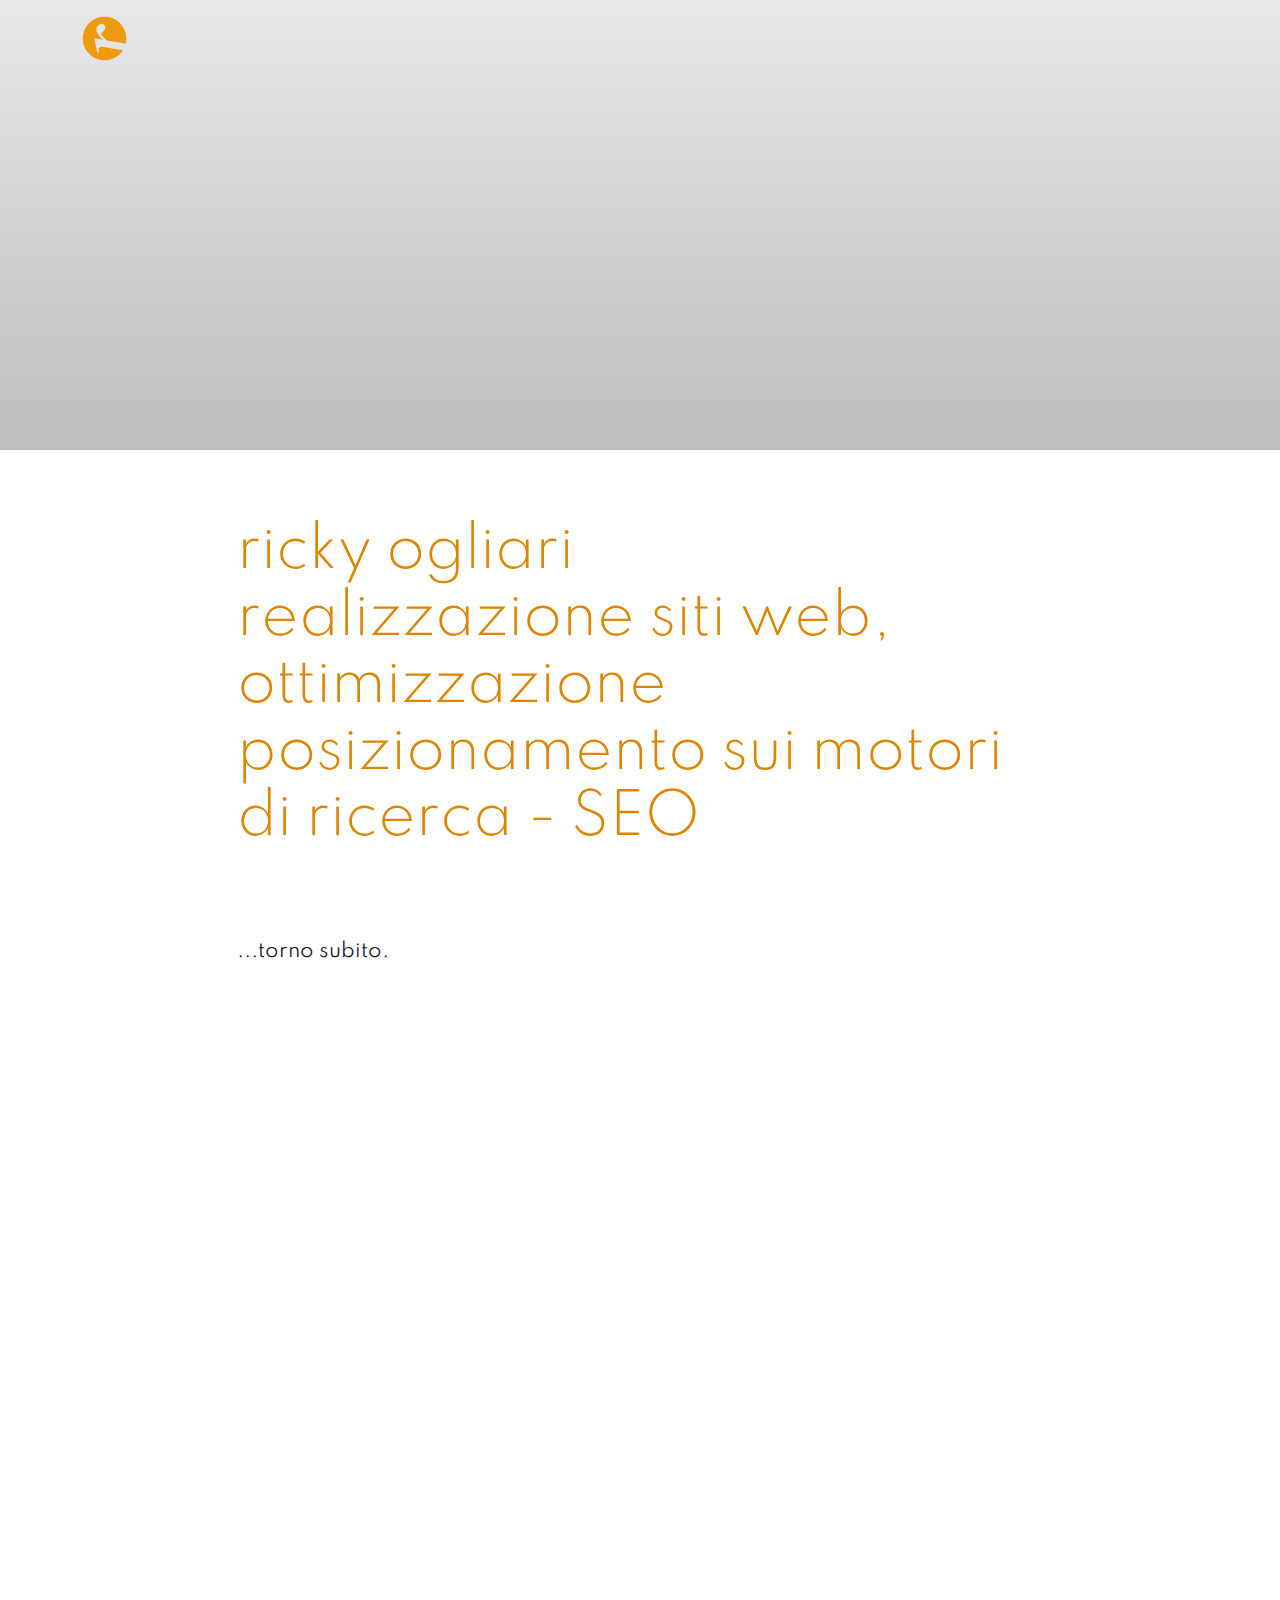
==== commit 1cf33487: "Updated from Publii" ====
--- a/index.html
+++ b/index.html
@@ -1,4 +1,4 @@
-<!DOCTYPE html><html lang="it"><head><meta charset="utf-8"><meta http-equiv="X-UA-Compatible" content="IE=edge"><meta name="viewport" content="width=device-width,initial-scale=1"><title>rickyogliari-com</title><meta name="generator" content="Publii Open-Source CMS for Static Site"><link rel="canonical" href="https://riflash.github.io/rickyogliari/"><link rel="alternate" type="application/atom+xml" href="https://riflash.github.io/rickyogliari/feed.xml"><link rel="alternate" type="application/json" href="https://riflash.github.io/rickyogliari/feed.json"><meta property="og:title" content="rickyogliari-com"><meta property="og:image" content="https://riflash.github.io/rickyogliari/media/website/riflash_animato.svg"><meta property="og:image:width" content="300"><meta property="og:image:height" content="300"><meta property="og:site_name" content="rickyogliari-com"><meta property="og:description" content=""><meta property="og:url" content="https://riflash.github.io/rickyogliari/"><meta property="og:type" content="website"><link rel="shortcut icon" href="https://riflash.github.io/rickyogliari/media/website/favicon.png" type="image/x-icon"><link rel="preload" href="https://riflash.github.io/rickyogliari/assets/dynamic/fonts/spartan/spartan.woff2" as="font" type="font/woff2" crossorigin><link rel="stylesheet" href="https://riflash.github.io/rickyogliari/assets/css/style.css?v=3298b7cddacb3e5caaee6198abb52ddb"><script type="application/ld+json">{"@context":"http://schema.org","@type":"Organization","name":"rickyogliari-com","logo":"https://riflash.github.io/rickyogliari/media/website/riflash_animato.svg","url":"https://riflash.github.io/rickyogliari/"}</script><noscript><style>img[loading] {
+<!DOCTYPE html><html lang="it"><head><meta charset="utf-8"><meta http-equiv="X-UA-Compatible" content="IE=edge"><meta name="viewport" content="width=device-width,initial-scale=1"><title>rickyogliari-com</title><meta name="generator" content="Publii Open-Source CMS for Static Site"><link rel="canonical" href="https://riflash.github.io/rickyogliari/"><link rel="alternate" type="application/atom+xml" href="https://riflash.github.io/rickyogliari/feed.xml"><link rel="alternate" type="application/json" href="https://riflash.github.io/rickyogliari/feed.json"><meta property="og:title" content="rickyogliari-com"><meta property="og:image" content="https://riflash.github.io/rickyogliari/media/website/riflash_animato.svg"><meta property="og:image:width" content="300"><meta property="og:image:height" content="300"><meta property="og:site_name" content="rickyogliari-com"><meta property="og:description" content=""><meta property="og:url" content="https://riflash.github.io/rickyogliari/"><meta property="og:type" content="website"><link rel="shortcut icon" href="https://riflash.github.io/rickyogliari/media/website/favicon.png" type="image/x-icon"><link rel="preload" href="https://riflash.github.io/rickyogliari/assets/dynamic/fonts/spartan/spartan.woff2" as="font" type="font/woff2" crossorigin><link rel="stylesheet" href="https://riflash.github.io/rickyogliari/assets/css/style.css?v=1ea83c692f95f2bac160dcf5351834ce"><script type="application/ld+json">{"@context":"http://schema.org","@type":"Organization","name":"rickyogliari-com","logo":"https://riflash.github.io/rickyogliari/media/website/riflash_animato.svg","url":"https://riflash.github.io/rickyogliari/"}</script><noscript><style>img[loading] {
                     opacity: 1;
                 }</style></noscript><style>.fi{fill:none;stroke-linecap:round;stroke-linejoin:round;vertical-align:middle}</style></head><body><div class="site-container"><header class="top" id="js-header"><a class="logo" href="https://riflash.github.io/rickyogliari/"><img src="https://riflash.github.io/rickyogliari/media/website/riflash_animato.svg" alt="rickyogliari-com" width="300" height="300"></a></header><main><article class="post"><div class="hero"><figure class="hero__image hero__image--overlay"><img src="https://riflash.github.io/rickyogliari/media/posts/1/onde3.svg" loading="eager" height="250" width="250" alt=""></figure><header class="hero__content"><div class="wrapper"><h1>ricky ogliari <svg class="fi fi-coffee" width="24px" height="24px" fill="none" stroke="currentColor" stroke-width="2" viewBox="0 0 24 24"><use href="https://riflash.github.io/rickyogliari/media/plugins/featherIcons/feather-sprite.svg#coffee"/></svg> realizzazione siti web, ottimizzazione posizionamento sui motori di ricerca - SEO</h1></div></header></div><div class="wrapper post__entry"><h1>ricky ogliari <svg class="fi fi-coffee" width="24px" height="24px" fill="none" stroke="currentColor" stroke-width="2" viewBox="0 0 24 24"><use href="https://riflash.github.io/rickyogliari/media/plugins/featherIcons/feather-sprite.svg#coffee"/></svg><br>realizzazione siti web, ottimizzazione posizionamento sui motori di ricerca - SEO</h1><p> </p><p>...torno subito.  <svg class="fi fi-coffee" width="24px" height="24px" fill="none" stroke="currentColor" stroke-width="2" viewBox="0 0 24 24"><use href="https://riflash.github.io/rickyogliari/media/plugins/featherIcons/feather-sprite.svg#coffee"/></svg></p><p> </p><p> </p><p> </p><p> </p></div></article></main><footer class="footer"><div class="footer__copyright"><p>riflash<br>riccardo rgliari</p><p><svg class="fi fi-map-pin" width="24px" height="24px" fill="none" stroke="currentColor" stroke-width="2" viewBox="0 0 24 24"><use href="https://riflash.github.io/rickyogliari/media/plugins/featherIcons/feather-sprite.svg#map-pin"/></svg><br>via pinetti, 27<br>26010 - pontodine (cr)</p><p><br><svg class="fi fi-phone" width="24px" height="24px" fill="none" stroke="currentColor" stroke-width="2" viewBox="0 0 24 24"><use href="https://riflash.github.io/rickyogliari/media/plugins/featherIcons/feather-sprite.svg#phone"/></svg>  349 8512442<br><br><a href="mailto:info@rickyogliari.com" target="_blank" rel="noopener">info@rickyogliari.com</a><br><br></p><p>P. IVA: 01269240196</p><p><a href="https://www.iubenda.com/privacy-policy/27015151" title="Privacy Policy" target="_blank" rel="noopener">Privacy Policy</a></p></div><button onclick="backToTopFunction()" id="backToTop" class="footer__bttop" aria-label="Back to top" title="Back to top"><svg><use xlink:href="https://riflash.github.io/rickyogliari/assets/svg/svg-map.svg#toparrow"/></svg></button></footer></div><script defer="defer" src="https://riflash.github.io/rickyogliari/assets/js/scripts.min.js?v=f47c11534595205f20935f0db2a62a85"></script><script>window.publiiThemeMenuConfig={mobileMenuMode:'sidebar',animationSpeed:300,submenuWidth: 'auto',doubleClickTime:500,mobileMenuExpandableSubmenus:true,relatedContainerForOverlayMenuSelector:'.top'};</script><script>var images = document.querySelectorAll('img[loading]');
         for (var i = 0; i < images.length; i++) {
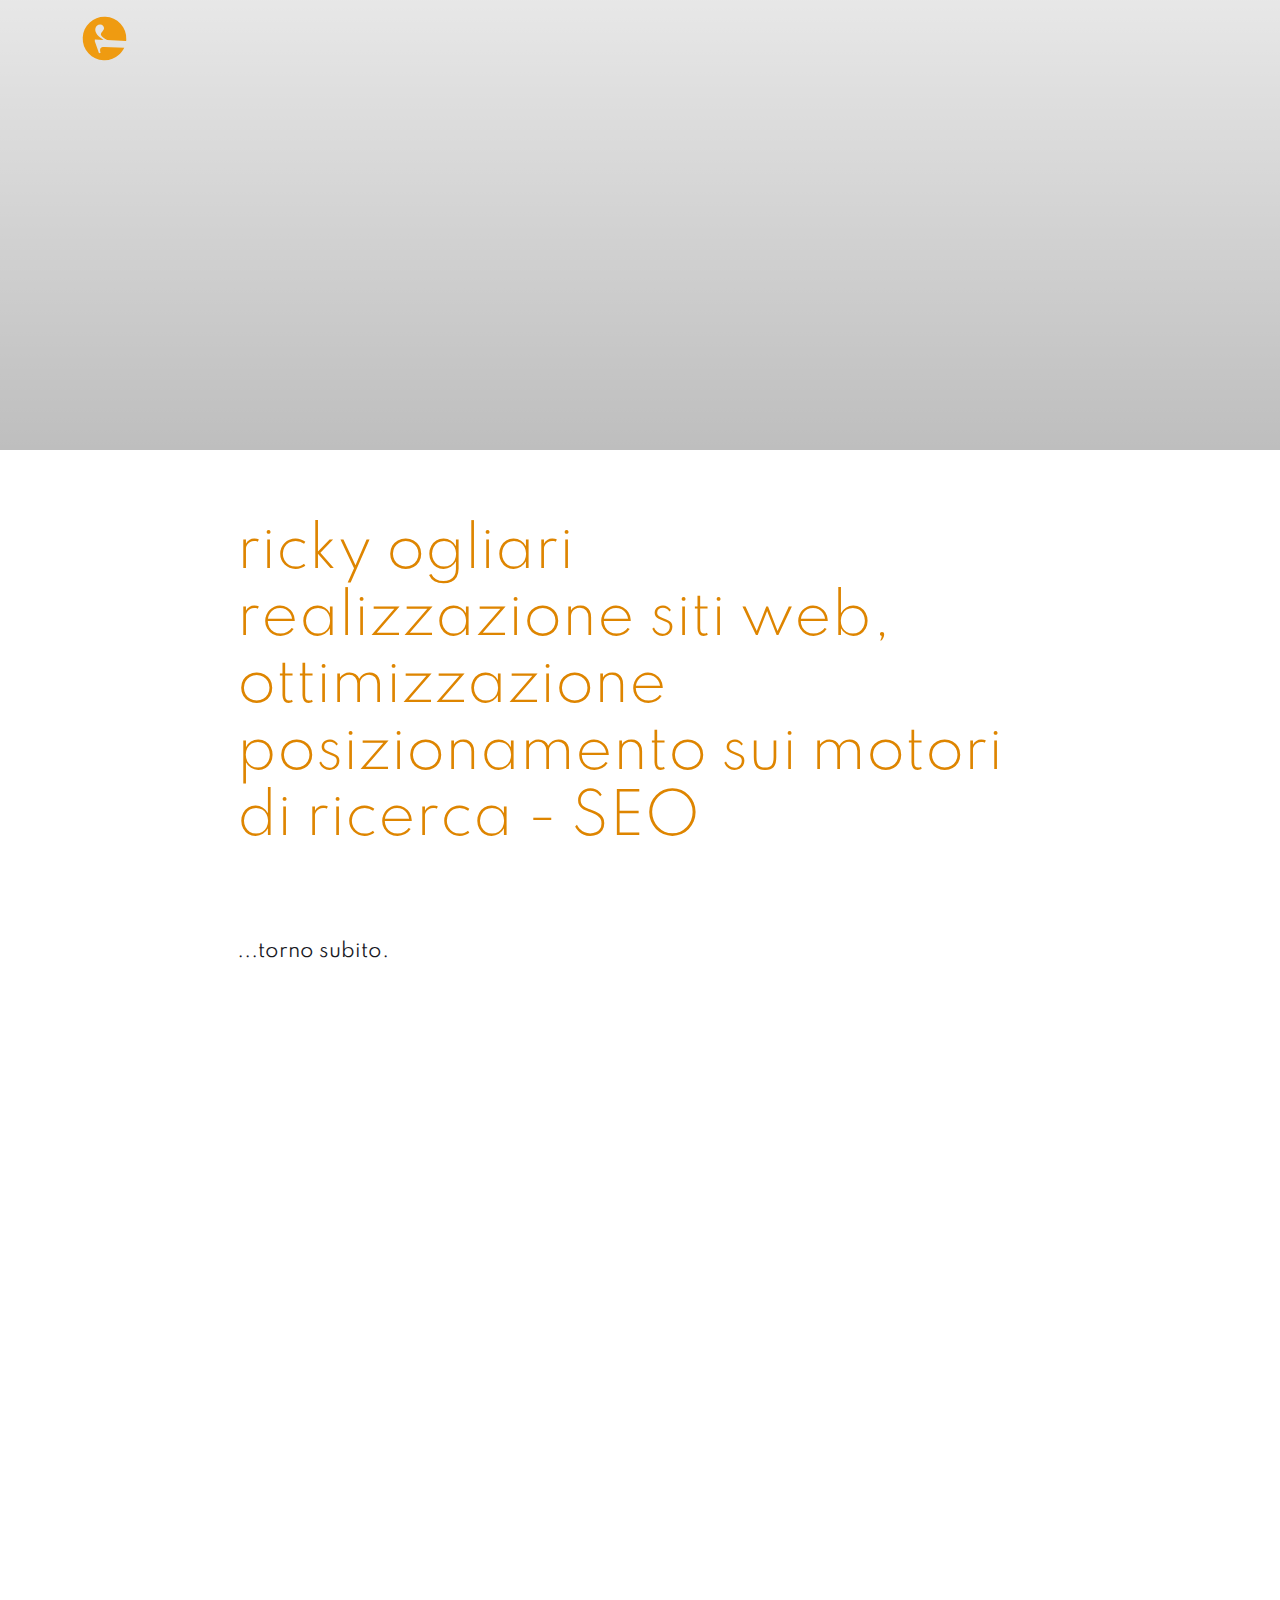
==== commit f3de91ba: "Updated from Publii" ====
--- a/index.html
+++ b/index.html
@@ -1,4 +1,4 @@
-<!DOCTYPE html><html lang="it"><head><meta charset="utf-8"><meta http-equiv="X-UA-Compatible" content="IE=edge"><meta name="viewport" content="width=device-width,initial-scale=1"><title>rickyogliari-com</title><meta name="generator" content="Publii Open-Source CMS for Static Site"><link rel="canonical" href="https://riflash.github.io/rickyogliari/"><link rel="alternate" type="application/atom+xml" href="https://riflash.github.io/rickyogliari/feed.xml"><link rel="alternate" type="application/json" href="https://riflash.github.io/rickyogliari/feed.json"><meta property="og:title" content="rickyogliari-com"><meta property="og:image" content="https://riflash.github.io/rickyogliari/media/website/riflash_animato.svg"><meta property="og:image:width" content="300"><meta property="og:image:height" content="300"><meta property="og:site_name" content="rickyogliari-com"><meta property="og:description" content=""><meta property="og:url" content="https://riflash.github.io/rickyogliari/"><meta property="og:type" content="website"><link rel="shortcut icon" href="https://riflash.github.io/rickyogliari/media/website/favicon.png" type="image/x-icon"><link rel="preload" href="https://riflash.github.io/rickyogliari/assets/dynamic/fonts/spartan/spartan.woff2" as="font" type="font/woff2" crossorigin><link rel="stylesheet" href="https://riflash.github.io/rickyogliari/assets/css/style.css?v=1ea83c692f95f2bac160dcf5351834ce"><script type="application/ld+json">{"@context":"http://schema.org","@type":"Organization","name":"rickyogliari-com","logo":"https://riflash.github.io/rickyogliari/media/website/riflash_animato.svg","url":"https://riflash.github.io/rickyogliari/"}</script><noscript><style>img[loading] {
+<!DOCTYPE html><html lang="it"><head><meta charset="utf-8"><meta http-equiv="X-UA-Compatible" content="IE=edge"><meta name="viewport" content="width=device-width,initial-scale=1"><title>rickyogliari-com</title><meta name="generator" content="Publii Open-Source CMS for Static Site"><link rel="canonical" href="https://riflash.github.io/rickyogliari/"><link rel="alternate" type="application/atom+xml" href="https://riflash.github.io/rickyogliari/feed.xml"><link rel="alternate" type="application/json" href="https://riflash.github.io/rickyogliari/feed.json"><meta property="og:title" content="rickyogliari-com"><meta property="og:image" content="https://riflash.github.io/rickyogliari/media/website/riflash_animato.svg"><meta property="og:image:width" content="300"><meta property="og:image:height" content="300"><meta property="og:site_name" content="rickyogliari-com"><meta property="og:description" content=""><meta property="og:url" content="https://riflash.github.io/rickyogliari/"><meta property="og:type" content="website"><link rel="shortcut icon" href="https://riflash.github.io/rickyogliari/media/website/favicon.png" type="image/x-icon"><link rel="preload" href="https://riflash.github.io/rickyogliari/assets/dynamic/fonts/spartan/spartan.woff2" as="font" type="font/woff2" crossorigin><link rel="stylesheet" href="https://riflash.github.io/rickyogliari/assets/css/style.css?v=5a463825351525b9654ae001dcf41f6b"><script type="application/ld+json">{"@context":"http://schema.org","@type":"Organization","name":"rickyogliari-com","logo":"https://riflash.github.io/rickyogliari/media/website/riflash_animato.svg","url":"https://riflash.github.io/rickyogliari/"}</script><noscript><style>img[loading] {
                     opacity: 1;
                 }</style></noscript><style>.fi{fill:none;stroke-linecap:round;stroke-linejoin:round;vertical-align:middle}</style></head><body><div class="site-container"><header class="top" id="js-header"><a class="logo" href="https://riflash.github.io/rickyogliari/"><img src="https://riflash.github.io/rickyogliari/media/website/riflash_animato.svg" alt="rickyogliari-com" width="300" height="300"></a></header><main><article class="post"><div class="hero"><figure class="hero__image hero__image--overlay"><img src="https://riflash.github.io/rickyogliari/media/posts/1/onde3.svg" loading="eager" height="250" width="250" alt=""></figure><header class="hero__content"><div class="wrapper"><h1>ricky ogliari <svg class="fi fi-coffee" width="24px" height="24px" fill="none" stroke="currentColor" stroke-width="2" viewBox="0 0 24 24"><use href="https://riflash.github.io/rickyogliari/media/plugins/featherIcons/feather-sprite.svg#coffee"/></svg> realizzazione siti web, ottimizzazione posizionamento sui motori di ricerca - SEO</h1></div></header></div><div class="wrapper post__entry"><h1>ricky ogliari <svg class="fi fi-coffee" width="24px" height="24px" fill="none" stroke="currentColor" stroke-width="2" viewBox="0 0 24 24"><use href="https://riflash.github.io/rickyogliari/media/plugins/featherIcons/feather-sprite.svg#coffee"/></svg><br>realizzazione siti web, ottimizzazione posizionamento sui motori di ricerca - SEO</h1><p> </p><p>...torno subito.  <svg class="fi fi-coffee" width="24px" height="24px" fill="none" stroke="currentColor" stroke-width="2" viewBox="0 0 24 24"><use href="https://riflash.github.io/rickyogliari/media/plugins/featherIcons/feather-sprite.svg#coffee"/></svg></p><p> </p><p> </p><p> </p><p> </p></div></article></main><footer class="footer"><div class="footer__copyright"><p>riflash<br>riccardo rgliari</p><p><svg class="fi fi-map-pin" width="24px" height="24px" fill="none" stroke="currentColor" stroke-width="2" viewBox="0 0 24 24"><use href="https://riflash.github.io/rickyogliari/media/plugins/featherIcons/feather-sprite.svg#map-pin"/></svg><br>via pinetti, 27<br>26010 - pontodine (cr)</p><p><br><svg class="fi fi-phone" width="24px" height="24px" fill="none" stroke="currentColor" stroke-width="2" viewBox="0 0 24 24"><use href="https://riflash.github.io/rickyogliari/media/plugins/featherIcons/feather-sprite.svg#phone"/></svg>  349 8512442<br><br><a href="mailto:info@rickyogliari.com" target="_blank" rel="noopener">info@rickyogliari.com</a><br><br></p><p>P. IVA: 01269240196</p><p><a href="https://www.iubenda.com/privacy-policy/27015151" title="Privacy Policy" target="_blank" rel="noopener">Privacy Policy</a></p></div><button onclick="backToTopFunction()" id="backToTop" class="footer__bttop" aria-label="Back to top" title="Back to top"><svg><use xlink:href="https://riflash.github.io/rickyogliari/assets/svg/svg-map.svg#toparrow"/></svg></button></footer></div><script defer="defer" src="https://riflash.github.io/rickyogliari/assets/js/scripts.min.js?v=f47c11534595205f20935f0db2a62a85"></script><script>window.publiiThemeMenuConfig={mobileMenuMode:'sidebar',animationSpeed:300,submenuWidth: 'auto',doubleClickTime:500,mobileMenuExpandableSubmenus:true,relatedContainerForOverlayMenuSelector:'.top'};</script><script>var images = document.querySelectorAll('img[loading]');
         for (var i = 0; i < images.length; i++) {
